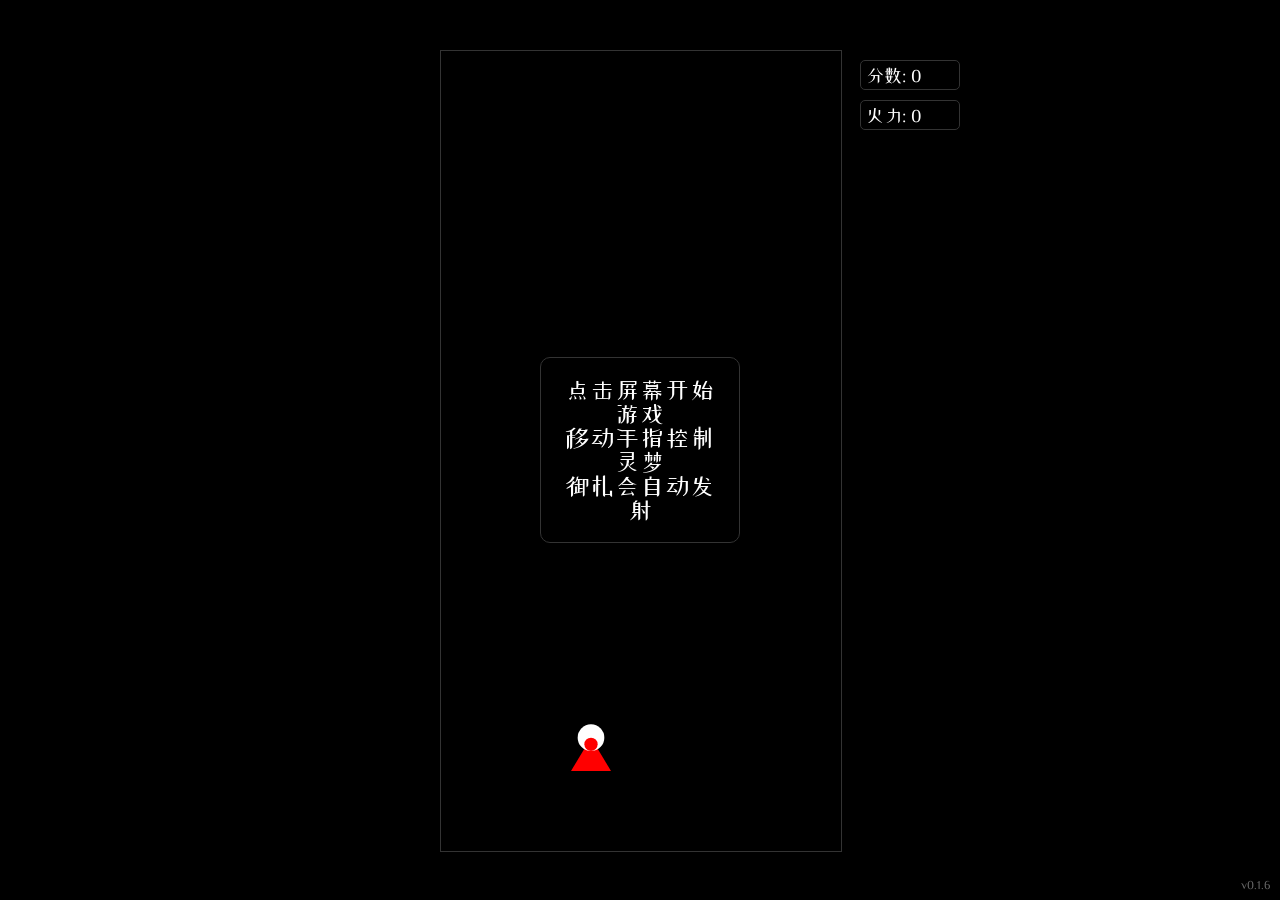
==== dementor/index.html @ 409f50f8 "feat(dementor): 主角改为博丽灵梦；使用站酷小薇字体" ====
<!DOCTYPE html>
<html>

<head>
    <meta charset="UTF-8">
    <title>博丽灵梦大战</title>
    <link rel="preconnect" href="https://fonts.googleapis.com">
    <link rel="preconnect" href="https://fonts.gstatic.com" crossorigin>
    <link href="https://fonts.googleapis.com/css2?family=ZCOOL+XiaoWei&display=swap" rel="stylesheet">
    <style>
        body {
            margin: 0;
            overflow: hidden;
            background: #000;
            touch-action: none;
            font-family: 'ZCOOL XiaoWei', -apple-system, sans-serif;
            position: fixed;
            width: 100%;
            height: 100%;
            display: flex;
            justify-content: center;
            align-items: center;
        }

        #gameContainer {
            position: relative;
            width: 400px;
            height: 800px;
        }

        #gameCanvas {
            position: absolute;
            left: 0;
            top: 0;
            background: #000;
            border: 1px solid #333;
        }

        #gameInfo {
            position: absolute;
            right: -120px;
            top: 0;
            width: 100px;
            color: #fff;
            font-size: 18px;
            text-align: left;
        }

        #score, #powerLevel {
            margin: 10px 0;
            padding: 5px;
            background: rgba(0, 0, 0, 0.7);
            border: 1px solid #333;
            border-radius: 5px;
        }

        #startMessage {
            position: absolute;
            top: 50%;
            left: 50%;
            transform: translate(-50%, -50%);
            color: #fff;
            font-size: 24px;
            text-align: center;
            text-shadow: 2px 2px 4px rgba(0, 0, 0, 0.5);
            display: flex;
            flex-direction: column;
            gap: 20px;
            background: rgba(0, 0, 0, 0.7);
            padding: 20px;
            border-radius: 10px;
            border: 1px solid #333;
        }

        #difficulty {
            position: absolute;
            top: 50%;
            left: 50%;
            transform: translate(-50%, -50%);
            color: #fff;
            font-size: 24px;
            text-align: center;
            display: none;
            flex-direction: column;
            gap: 20px;
            background: rgba(0, 0, 0, 0.7);
            padding: 20px;
            border-radius: 10px;
            border: 1px solid #333;
        }

        #gameOver {
            position: absolute;
            top: 50%;
            left: 50%;
            transform: translate(-50%, -50%);
            color: #fff;
            font-size: 24px;
            text-align: center;
            display: none;
            flex-direction: column;
            gap: 20px;
            background: rgba(0, 0, 0, 0.7);
            padding: 20px;
            border-radius: 10px;
            border: 1px solid #333;
        }

        .difficulty-btn, #restartBtn {
            background: #333;
            color: #fff;
            border: none;
            padding: 10px 20px;
            font-size: 18px;
            cursor: pointer;
            border-radius: 5px;
            font-family: inherit;
            transition: background 0.2s;
        }

        .difficulty-btn:hover, #restartBtn:hover {
            background: #666;
        }

        .dementor {
            position: absolute;
            pointer-events: none;
            z-index: 1;
            transform: translate(-50%, -50%);
        }

        #version {
            position: fixed;
            bottom: 10px;
            right: 10px;
            color: #666;
            font-size: 12px;
        }
    </style>
</head>

<body>
    <div id="gameContainer">
        <canvas id="gameCanvas"></canvas>
        <div id="gameInfo">
            <div id="score">分数: 0</div>
            <div id="powerLevel">火力: 0</div>
        </div>
        <div id="startMessage">
            点击屏幕开始游戏<br>
            移动手指控制灵梦<br>
            御札会自动发射
        </div>
        <div id="difficulty">
            选择难度：<br>
            <button class="difficulty-btn" data-difficulty="1">简单</button>
            <button class="difficulty-btn" data-difficulty="2">中等</button>
            <button class="difficulty-btn" data-difficulty="3">困难</button>
        </div>
        <div id="gameOver">
            游戏结束<br>
            最终分数: <span id="finalScore">0</span><br>
            <button id="restartBtn">重新开始</button>
        </div>
    </div>
    <div id="version">v0.1.6</div>

    <script>
        const canvas = document.getElementById('gameCanvas');
        const ctx = canvas.getContext('2d');
        const startMessage = document.getElementById('startMessage');
        const scoreElement = document.getElementById('score');
        const powerLevelElement = document.getElementById('powerLevel');
        const finalScoreElement = document.getElementById('finalScore');

        let isGameOver = false;
        let gameStarted = false;
        let score = 0;
        let lastSpawnTime = 0;
        let lastShootTime = 0;
        let spawnInterval = 1000;  // 默认生成间隔
        let lastFrameTime = 0;     // 用于计算帧间时间
        let animationFrameId = null;  // 用于存储 requestAnimationFrame 的 ID

        // 游戏对象
        let player = {
            x: canvas.width / 2,
            y: canvas.height - 100,
            size: 40,
            power: 0
        };

        let dementors = [];
        let spells = [];
        let powerUps = [];

        const GAME_WIDTH = 400;
        const GAME_HEIGHT = Math.min(window.innerHeight, 800);

        function resizeCanvas() {
            canvas.width = GAME_WIDTH;
            canvas.height = GAME_HEIGHT;
            
            // 更新玩家位置，但保持在水平方向的相对位置
            const playerXRatio = player.x / GAME_WIDTH;
            player.x = GAME_WIDTH * playerXRatio;
            player.y = GAME_HEIGHT - 100;
        }

        resizeCanvas();
        window.addEventListener('resize', resizeCanvas);

        function spawnDementor() {
            const size = 40;
            const patterns = [
                // 直线下落+小幅摆动
                {
                    speed: 2 + Math.random(),
                    angle: Math.random() * Math.PI * 2,
                    angleSpeed: (Math.random() - 0.5) * 0.08,
                    amplitude: 10 + Math.random() * 15,
                    pattern: 'swing',
                    emoji: '👿'  // 摆动的恶魔
                },
                // 螺旋下降
                {
                    speed: 1.5 + Math.random(),
                    angle: Math.random() * Math.PI * 2,
                    angleSpeed: (Math.random() < 0.5 ? 0.05 : -0.05),
                    radius: 50 + Math.random() * 50,
                    pattern: 'spiral',
                    emoji: '💀'  // 旋转的骷髅
                },
                // Z字形
                {
                    speed: 1.8 + Math.random(),
                    direction: Math.random() < 0.5 ? 1 : -1,
                    switchTime: Date.now(),
                    switchInterval: 1000 + Math.random() * 1000,
                    amplitude: 20 + Math.random() * 20,
                    pattern: 'zigzag',
                    emoji: '👾'  // Z字形移动的外星人
                }
            ];

            const pattern = patterns[Math.floor(Math.random() * patterns.length)];
            const x = Math.random() * (canvas.width - size);

            dementors.push({
                x: x,
                y: -size,
                size: size,
                health: 3,
                maxHealth: 3,
                initialX: x,
                ...pattern
            });
        }

        // 添加一个容器来管理所有怪物元素
        const dementorContainer = document.createElement('div');
        dementorContainer.style.position = 'fixed';
        dementorContainer.style.left = '0';
        dementorContainer.style.top = '0';
        dementorContainer.style.width = '100%';
        dementorContainer.style.height = '100%';
        dementorContainer.style.pointerEvents = 'none';
        document.body.appendChild(dementorContainer);

        function getCanvasPosition(x, y) {
            const rect = canvas.getBoundingClientRect();
            const scaleX = canvas.width / rect.width;
            const scaleY = canvas.height / rect.height;
            return {
                x: rect.left + (x / scaleX),
                y: rect.top + (y / scaleY)
            };
        }

        function drawDementor(x, y, size, health, emoji) {
            const pos = getCanvasPosition(x, y);
            const scaledSize = size * (canvas.getBoundingClientRect().width / canvas.width);

            // 获取或创建 dementor 元素
            let dementorEl = document.getElementById(`dementor-${x}-${y}`);
            if (!dementorEl) {
                dementorEl = document.createElement('div');
                dementorEl.id = `dementor-${x}-${y}`;
                dementorEl.className = 'dementor';
                dementorContainer.appendChild(dementorEl);
            }

            // 更新位置和样式
            dementorEl.style.left = pos.x + 'px';
            dementorEl.style.top = pos.y + 'px';
            dementorEl.style.fontSize = scaledSize + 'px';
            dementorEl.textContent = emoji;

            // 生命值条
            const healthBarWidth = scaledSize;
            const healthBarHeight = 3;
            const healthPercentage = health / 3;

            ctx.save();
            ctx.fillStyle = '#600';
            ctx.fillRect(x - healthBarWidth/2, y - scaledSize/2 - 10, healthBarWidth, healthBarHeight);
            ctx.fillStyle = '#f00';
            ctx.fillRect(x - healthBarWidth/2, y - scaledSize/2 - 10, healthBarWidth * healthPercentage, healthBarHeight);
            ctx.restore();
        }

        function clearDementors() {
            // 清除所有 dementor 元素
            while (dementorContainer.firstChild) {
                dementorContainer.removeChild(dementorContainer.firstChild);
            }
        }

        function drawWizard(x, y, size, castingSpell) {
            ctx.save();
            ctx.fillStyle = '#f00';  // 红白色调
            
            // 绘制裙子（三角形）
            ctx.beginPath();
            ctx.moveTo(x, y - size/3);
            ctx.lineTo(x - size/2, y + size/2);
            ctx.lineTo(x + size/2, y + size/2);
            ctx.closePath();
            ctx.fill();

            // 绘制头部（圆形）
            ctx.fillStyle = '#fff';
            ctx.beginPath();
            ctx.arc(x, y - size/3, size/3, 0, Math.PI * 2);
            ctx.fill();

            // 绘制蝴蝶结
            ctx.fillStyle = '#f00';
            ctx.beginPath();
            ctx.arc(x, y - size/6, size/6, 0, Math.PI * 2);
            ctx.fill();

            // 如果正在施法，添加发光效果
            if (castingSpell) {
                ctx.fillStyle = 'rgba(255, 255, 255, 0.5)';
                ctx.beginPath();
                ctx.arc(x, y, size, 0, Math.PI * 2);
                ctx.fill();
            }

            ctx.restore();
        }

        function castSpell() {
            const now = Date.now();
            const shootInterval = Math.max(100, 400 - player.power * 30);
            if (now - lastShootTime >= shootInterval) {
                const spellSize = 10;
                spells.push({
                    x: player.x,
                    y: player.y - player.size / 2,
                    size: spellSize,
                    speed: 10
                });
                lastShootTime = now;
            }
        }

        function checkCollision(rect1, rect2) {
            const dx = rect1.x - rect2.x;
            const dy = rect1.y - rect2.y;
            const distance = Math.sqrt(dx * dx + dy * dy);
            return distance < (rect1.size + rect2.size) / 2;
        }

        function updateSpells() {
            for (let i = spells.length - 1; i >= 0; i--) {
                const spell = spells[i];
                spell.y -= spell.speed;
                if (spell.y < 0) {
                    spells.splice(i, 1);
                }
            }
        }

        function drawSpells() {
            spells.forEach(spell => {
                const gradient = ctx.createRadialGradient(
                    spell.x, spell.y, 0,
                    spell.x, spell.y, spell.size
                );
                gradient.addColorStop(0, '#f00');  // 红色御札
                gradient.addColorStop(1, 'rgba(255,0,0,0)');

                ctx.fillStyle = gradient;
                ctx.beginPath();
                ctx.arc(spell.x, spell.y, spell.size, 0, Math.PI * 2);
                ctx.fill();
            });
        }

        function updatePowerUps() {
            for (let i = powerUps.length - 1; i >= 0; i--) {
                const powerUp = powerUps[i];
                powerUp.y += powerUp.speed;

                // 检查是否被收集
                if (checkPowerUpCollision(powerUp, player)) {
                    player.power++;
                    updatePowerLevel();
                    powerUps.splice(i, 1);
                    continue;
                }

                // 检查是否超出屏幕
                if (powerUp.y > canvas.height) {
                    powerUps.splice(i, 1);
                }
            }
        }

        function drawPowerUps() {
            powerUps.forEach(powerUp => {
                drawPowerUp(powerUp);
            });
        }

        function drawPowerUp(powerUp) {
            const pos = getCanvasPosition(powerUp.x, powerUp.y);
            const scaledSize = powerUp.size * (canvas.getBoundingClientRect().width / canvas.width);

            // 获取或创建 powerUp 元素
            let powerUpEl = document.getElementById(`powerup-${powerUp.x}-${powerUp.y}`);
            if (!powerUpEl) {
                powerUpEl = document.createElement('div');
                powerUpEl.id = `powerup-${powerUp.x}-${powerUp.y}`;
                powerUpEl.className = 'dementor';  // 复用 dementor 的样式
                dementorContainer.appendChild(powerUpEl);
            }

            // 更新位置和样式
            powerUpEl.style.left = pos.x + 'px';
            powerUpEl.style.top = pos.y + 'px';
            powerUpEl.style.fontSize = scaledSize + 'px';
            powerUpEl.textContent = powerUp.emoji;
        }

        function checkPowerUpCollision(powerUp, player) {
            const dx = powerUp.x - player.x;
            const dy = powerUp.y - player.y;
            const distance = Math.sqrt(dx * dx + dy * dy);
            return distance < (powerUp.size + player.size) / 2;
        }

        function updatePowerLevel() {
            powerLevelElement.textContent = `火力: ${player.power}`;
        }

        function gameLoop(currentTime) {
            if (!isGameOver) {
                // 计算帧间时间（秒）
                const deltaTime = lastFrameTime ? (currentTime - lastFrameTime) / 1000 : 0;
                lastFrameTime = currentTime;

                ctx.clearRect(0, 0, canvas.width, canvas.height);
                clearDementors();  // 在每一帧开始时清除所有怪物元素

                if (gameStarted) {
                    castSpell();

                    // 更新和绘制所有游戏对象
                    updateSpells();
                    updatePowerUps();
                    drawSpells();
                    drawPowerUps();

                    // 更新和绘制摄魂怪
                    for (let i = dementors.length - 1; i >= 0; i--) {
                        const dementor = dementors[i];

                        // 根据不同模式更新位置，使用 deltaTime 使移动速度独立于帧率
                        switch (dementor.pattern) {
                            case 'swing':
                                dementor.angle += dementor.angleSpeed * deltaTime;
                                dementor.y += dementor.speed * deltaTime * 60;  // 乘以 60 使速度与之前大致相同
                                dementor.x += Math.sin(dementor.angle) * dementor.amplitude * 0.1 * deltaTime * 60;
                                break;

                            case 'spiral':
                                dementor.angle += dementor.angleSpeed * deltaTime;
                                dementor.y += dementor.speed * deltaTime * 60;
                                dementor.x = dementor.initialX + Math.cos(dementor.angle) * dementor.radius;
                                break;

                            case 'zigzag':
                                dementor.y += dementor.speed * deltaTime * 60;

                                if (Date.now() - dementor.switchTime > dementor.switchInterval) {
                                    dementor.direction *= -1;
                                    dementor.switchTime = Date.now();
                                }
                                dementor.x += dementor.direction * dementor.amplitude * 0.1 * deltaTime * 60;
                                break;
                        }

                        // 确保摄魂怪不会完全离开屏幕
                        dementor.x = Math.max(dementor.size / 2, Math.min(canvas.width - dementor.size / 2, dementor.x));

                        // 检查是否被击中
                        for (let j = spells.length - 1; j >= 0; j--) {
                            const spell = spells[j];
                            if (checkCollision(dementor, spell)) {
                                dementor.health--;
                                spells.splice(j, 1);

                                if (dementor.health <= 0) {
                                    score++;
                                    document.getElementById('score').textContent = `分数: ${score}`;
                                    spawnPowerUp(dementor.x, dementor.y);
                                    dementors.splice(i, 1);
                                    continue;
                                }
                            }
                        }

                        // 绘制摄魂怪
                        drawDementor(dementor.x, dementor.y, dementor.size, dementor.health, dementor.emoji);

                        // 检查与玩家碰撞
                        if (checkCollision(dementor, player)) {
                            gameOver();
                            return;
                        }

                        // 检查是否到达底部
                        if (dementor.y > canvas.height + dementor.size) {
                            dementors.splice(i, 1);
                        }
                    }
                }

                drawWizard(player.x, player.y, player.size, Date.now() - lastShootTime < 100);
                animationFrameId = requestAnimationFrame(gameLoop);
            }
        }

        function startGame() {
            gameStarted = true;
            isGameOver = false;
            score = 0;
            document.getElementById('score').textContent = '分数: 0';
            startMessage.style.display = 'none';
            document.getElementById('difficulty').style.display = 'none';
            dementors = [];
            spells = [];
            powerUps = [];
            // 清除所有怪物元素
            clearDementors();
            player = {
                x: canvas.width / 2,
                y: canvas.height - 100,
                size: 40,
                power: 0
            };
            updatePowerLevel();
            lastSpawnTime = Date.now();
            lastShootTime = Date.now();
            lastFrameTime = 0;  // 重置帧时间
            if (animationFrameId) {
                cancelAnimationFrame(animationFrameId);  // 取消之前的动画帧
            }
            gameLoop();  // 开始新的游戏循环
            startDementorSpawn();
        }

        function gameOver() {
            isGameOver = true;
            gameStarted = false;
            finalScoreElement.textContent = score;
            document.getElementById('gameOver').style.display = 'flex';
            document.getElementById('difficulty').style.display = 'none';
            // 清除怪物生成定时器
            if (window.spawnInterval) {
                clearInterval(window.spawnInterval);
            }
            // 清除所有怪物元素
            clearDementors();
            if (animationFrameId) {
                cancelAnimationFrame(animationFrameId);  // 取消动画帧
            }
        }

        function restart() {
            document.getElementById('gameOver').style.display = 'none';
            document.getElementById('difficulty').style.display = 'flex';
            // 清除所有怪物元素
            clearDementors();
            if (animationFrameId) {
                cancelAnimationFrame(animationFrameId);  // 取消动画帧
            }
            lastFrameTime = 0;  // 重置帧时间
        }

        function startDementorSpawn() {
            // 清除可能存在的旧定时器
            if (window.spawnInterval) {
                clearInterval(window.spawnInterval);
            }
            
            // 设置新的定时器
            window.spawnInterval = setInterval(() => {
                if (!isGameOver && gameStarted) {
                    // 根据难度生成怪物
                    for (let i = 0; i < 2; i++) {
                        spawnDementor();
                    }
                }
            }, 1000); // 每秒生成一波
        }

        function getCanvasX(screenX) {
            const rect = canvas.getBoundingClientRect();
            const scale = GAME_WIDTH / rect.width;
            return (screenX - rect.left) * scale;
        }

        function handleMove(screenX) {
            if (!isGameOver && gameStarted) {
                const canvasX = getCanvasX(screenX);
                player.x = Math.max(player.size / 2, Math.min(GAME_WIDTH - player.size / 2, canvasX));
            }
        }

        // 触摸事件处理
        canvas.addEventListener('touchstart', (e) => {
            e.preventDefault();
            if (!gameStarted) {
                document.getElementById('difficulty').style.display = 'flex';
                startMessage.style.display = 'none';
            }
            const touch = e.touches[0];
            handleMove(touch.clientX);
        }, { passive: false });

        canvas.addEventListener('touchmove', (e) => {
            e.preventDefault();
            const touch = e.touches[0];
            handleMove(touch.clientX);
        }, { passive: false });

        canvas.addEventListener('touchend', (e) => {
            e.preventDefault();
        }, { passive: false });

        // 鼠标事件处理
        canvas.addEventListener('mousemove', (e) => {
            if (!isGameOver && gameStarted) {
                handleMove(e.clientX);
            }
        });

        canvas.addEventListener('click', (e) => {
            if (!gameStarted) {
                document.getElementById('difficulty').style.display = 'flex';
                startMessage.style.display = 'none';
            }
        });

        // 添加难度选择按钮的事件监听
        document.querySelectorAll('.difficulty-btn').forEach(button => {
            button.addEventListener('click', () => {
                startGame();
            });
        });

        restartBtn.addEventListener('click', restart);

        function spawnPowerUp(x, y) {
            powerUps.push({
                x: x,
                y: y,
                size: 20,
                speed: 5,
                emoji: '⚡'  // 闪电表示火力道具
            });
        }

        gameLoop();
    </script>
</body>

</html>
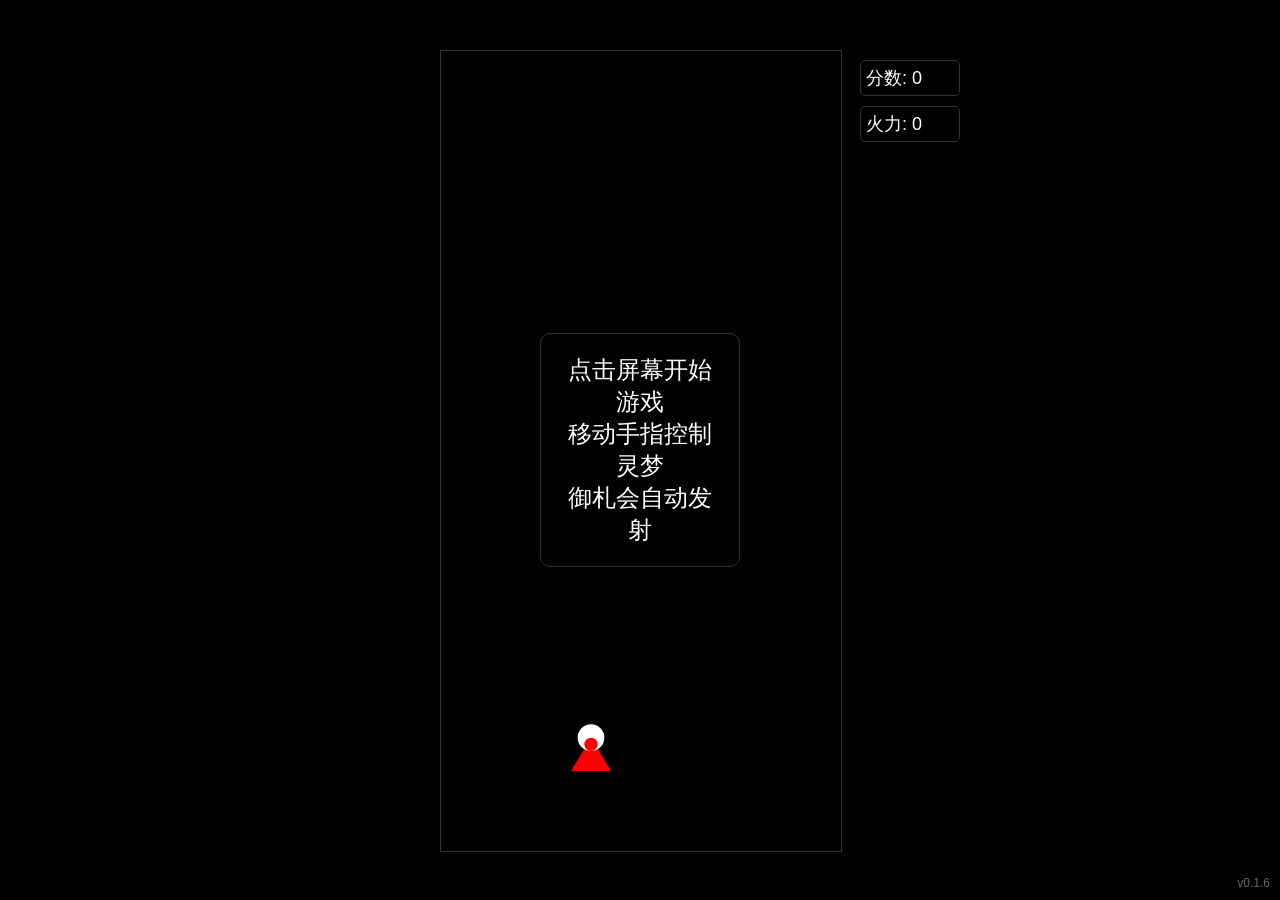
==== commit 1cc9557f: "feat(dementor): 改用霞鹜文楷字体，从中国大陆友好的 CDN 加载" ====
--- a/dementor/index.html
+++ b/dementor/index.html
@@ -4,16 +4,14 @@
 <head>
     <meta charset="UTF-8">
     <title>博丽灵梦大战</title>
-    <link rel="preconnect" href="https://fonts.googleapis.com">
-    <link rel="preconnect" href="https://fonts.gstatic.com" crossorigin>
-    <link href="https://fonts.googleapis.com/css2?family=ZCOOL+XiaoWei&display=swap" rel="stylesheet">
+    <link rel="stylesheet" href="https://npm.elemecdn.com/lxgw-wenkai-screen-webfont@1.1.0/style.css" />
     <style>
         body {
             margin: 0;
             overflow: hidden;
             background: #000;
             touch-action: none;
-            font-family: 'ZCOOL XiaoWei', -apple-system, sans-serif;
+            font-family: "LXGW WenKai Screen", -apple-system, sans-serif;
             position: fixed;
             width: 100%;
             height: 100%;
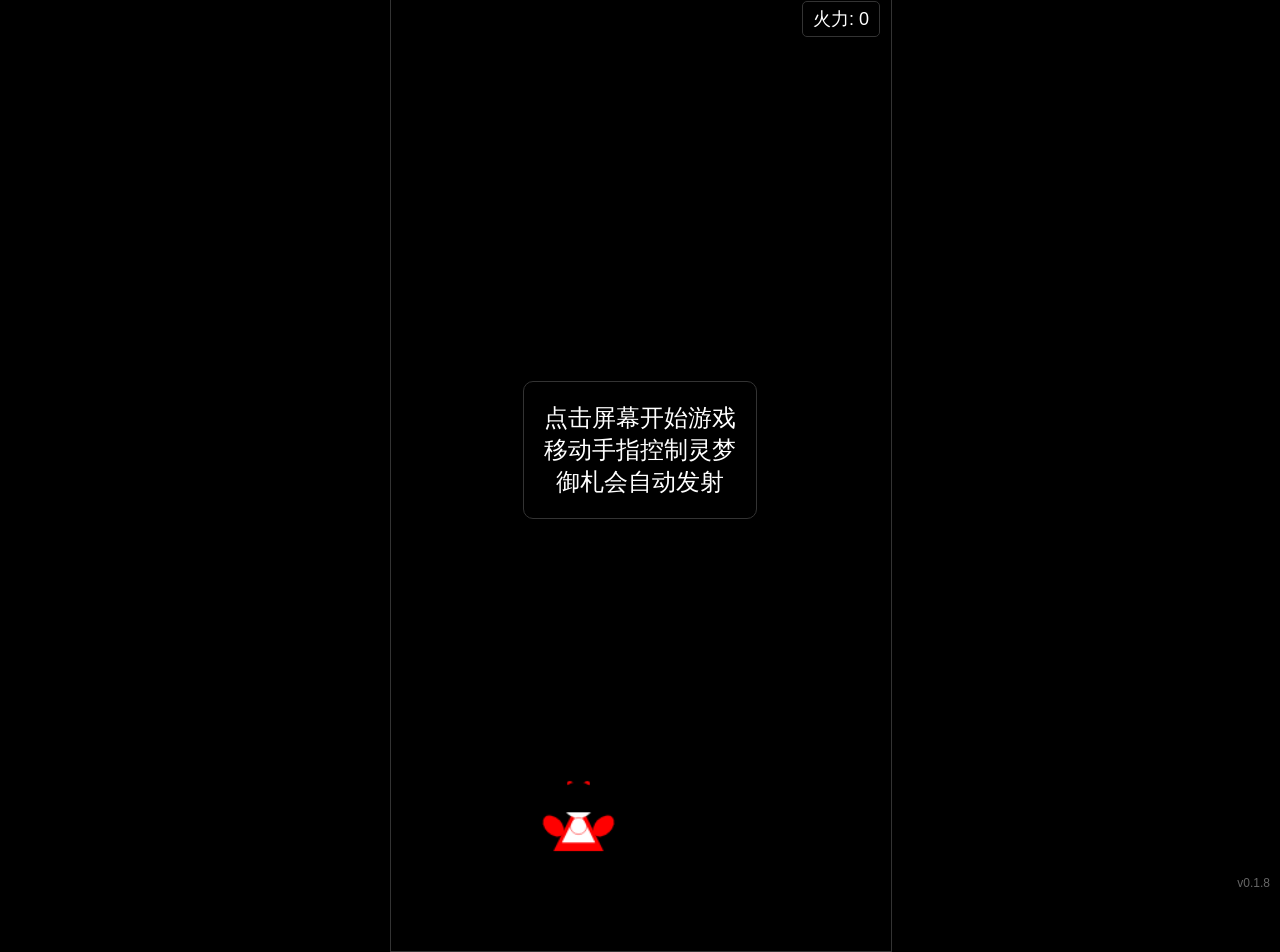
==== commit d416fa7b: "feat(dementor): 一个非常想留存的中间状态：怪物和它的像不重合在一起" ====
--- a/dementor/index.html
+++ b/dementor/index.html
@@ -4,6 +4,7 @@
 <head>
     <meta charset="UTF-8">
     <title>博丽灵梦大战</title>
+    <meta name="viewport" content="width=device-width, initial-scale=1.0, user-scalable=no">
     <link rel="stylesheet" href="https://npm.elemecdn.com/lxgw-wenkai-screen-webfont@1.1.0/style.css" />
     <style>
         body {
@@ -22,31 +23,37 @@
 
         #gameContainer {
             position: relative;
-            width: 400px;
-            height: 800px;
+            width: 100vmin;
+            height: 200vmin;
+            max-width: 500px;
+            max-height: 1000px;
         }
 
         #gameCanvas {
             position: absolute;
             left: 0;
             top: 0;
+            width: 100%;
+            height: 100%;
             background: #000;
             border: 1px solid #333;
         }
 
         #gameInfo {
             position: absolute;
-            right: -120px;
-            top: 0;
-            width: 100px;
+            right: 10px;
+            top: 10px;
             color: #fff;
             font-size: 18px;
-            text-align: left;
+            text-align: right;
+            z-index: 1;
+            display: flex;
+            flex-direction: column;
+            gap: 5px;
         }
 
         #score, #powerLevel {
-            margin: 10px 0;
-            padding: 5px;
+            padding: 5px 10px;
             background: rgba(0, 0, 0, 0.7);
             border: 1px solid #333;
             border-radius: 5px;
@@ -161,7 +168,7 @@
             <button id="restartBtn">重新开始</button>
         </div>
     </div>
-    <div id="version">v0.1.6</div>
+    <div id="version">v0.1.8</div>
 
     <script>
         const canvas = document.getElementById('gameCanvas');
@@ -265,6 +272,14 @@
         dementorContainer.style.pointerEvents = 'none';
         document.body.appendChild(dementorContainer);
 
+        let dementorElements = new Set();
+
+        function clearDementors() {
+            // 清除所有 dementor 元素
+            dementorElements.forEach(el => el.remove());
+            dementorElements.clear();
+        }
+
         function getCanvasPosition(x, y) {
             const rect = canvas.getBoundingClientRect();
             const scaleX = canvas.width / rect.width;
@@ -276,75 +291,113 @@
         }
 
         function drawDementor(x, y, size, health, emoji) {
-            const pos = getCanvasPosition(x, y);
-            const scaledSize = size * (canvas.getBoundingClientRect().width / canvas.width);
-
-            // 获取或创建 dementor 元素
-            let dementorEl = document.getElementById(`dementor-${x}-${y}`);
-            if (!dementorEl) {
-                dementorEl = document.createElement('div');
-                dementorEl.id = `dementor-${x}-${y}`;
-                dementorEl.className = 'dementor';
-                dementorContainer.appendChild(dementorEl);
-            }
-
-            // 更新位置和样式
-            dementorEl.style.left = pos.x + 'px';
-            dementorEl.style.top = pos.y + 'px';
-            dementorEl.style.fontSize = scaledSize + 'px';
-            dementorEl.textContent = emoji;
-
-            // 生命值条
-            const healthBarWidth = scaledSize;
-            const healthBarHeight = 3;
-            const healthPercentage = health / 3;
-
+            // 绘制生命值条
             ctx.save();
             ctx.fillStyle = '#600';
-            ctx.fillRect(x - healthBarWidth/2, y - scaledSize/2 - 10, healthBarWidth, healthBarHeight);
-            ctx.fillStyle = '#f00';
-            ctx.fillRect(x - healthBarWidth/2, y - scaledSize/2 - 10, healthBarWidth * healthPercentage, healthBarHeight);
+            const healthBarWidth = size;
+            const healthBarHeight = 4;
+            ctx.fillRect(x - healthBarWidth/2, y - size/2 - 10, healthBarWidth * health / 3, healthBarHeight);
             ctx.restore();
-        }
-
-        function clearDementors() {
-            // 清除所有 dementor 元素
-            while (dementorContainer.firstChild) {
-                dementorContainer.removeChild(dementorContainer.firstChild);
+
+            // 绘制怪物
+            const dementor = document.createElement('div');
+            dementor.className = 'dementor';
+            dementor.style.left = x + 'px';
+            dementor.style.top = y + 'px';
+            dementor.style.fontSize = size + 'px';
+            dementor.textContent = emoji;
+            document.body.appendChild(dementor);
+            dementorElements.add(dementor);
+            
+            // 显示碰撞区域
+            ctx.save();
+            ctx.strokeStyle = 'rgba(255, 0, 0, 0.5)';
+            ctx.beginPath();
+            ctx.arc(x, y, size/2.5, 0, Math.PI * 2);
+            ctx.stroke();
+            ctx.restore();
+        }
+
+        function checkCollision(x1, y1, x2, y2, distance) {
+            if (arguments.length === 5) {
+                // 主角的碰撞检测（保持小范围）
+                const actualDistance = distance / 3;
+                return Math.hypot(x1 - x2, y1 - y2) < actualDistance;
+            } else {
+                // 怪物的碰撞检测（与显示大小接近）
+                const obj1 = arguments[0];
+                const obj2 = arguments[1];
+                const dx = obj1.x - obj2.x;
+                const dy = obj1.y - obj2.y;
+                return Math.hypot(dx, dy) < obj1.size/2.5;
             }
         }
 
         function drawWizard(x, y, size, castingSpell) {
             ctx.save();
-            ctx.fillStyle = '#f00';  // 红白色调
             
-            // 绘制裙子（三角形）
-            ctx.beginPath();
-            ctx.moveTo(x, y - size/3);
+            // 绘制红白蝴蝶结（移到头上）
+            const bowSize = size/4;
+            // 红色部分
+            ctx.fillStyle = '#f00';
+            ctx.beginPath();
+            ctx.ellipse(x - bowSize/2, y - size*0.8, bowSize/2, bowSize/4, Math.PI/4, 0, Math.PI * 2);
+            ctx.fill();
+            ctx.beginPath();
+            ctx.ellipse(x + bowSize/2, y - size*0.8, bowSize/2, bowSize/4, -Math.PI/4, 0, Math.PI * 2);
+            ctx.fill();
+            // 白色中心
+            ctx.fillStyle = '#fff';
+            ctx.beginPath();
+            ctx.arc(x, y - size*0.8, bowSize/4, 0, Math.PI * 2);
+            ctx.fill();
+            
+            // 绘制裙子（红色）
+            ctx.fillStyle = '#f00';
+            ctx.beginPath();
+            ctx.moveTo(x, y - size/2);
             ctx.lineTo(x - size/2, y + size/2);
             ctx.lineTo(x + size/2, y + size/2);
             ctx.closePath();
             ctx.fill();
 
-            // 绘制头部（圆形）
+            // 绘制白色围裙
             ctx.fillStyle = '#fff';
             ctx.beginPath();
-            ctx.arc(x, y - size/3, size/3, 0, Math.PI * 2);
-            ctx.fill();
-
-            // 绘制蝴蝶结
+            ctx.moveTo(x, y - size/3);
+            ctx.lineTo(x - size/3, y + size/3);
+            ctx.lineTo(x + size/3, y + size/3);
+            ctx.closePath();
+            ctx.fill();
+
+            // 绘制头部（白色）
+            ctx.fillStyle = '#fff';
+            ctx.beginPath();
+            ctx.arc(x, y - size/2, size/3, 0, Math.PI * 2);
+            ctx.fill();
+
+            // 绘制黑色长发
+            ctx.fillStyle = '#000';
+            ctx.beginPath();
+            ctx.arc(x, y - size/2, size/3 + 2, Math.PI * 0.2, Math.PI * 0.8, true);
+            ctx.fill();
+
+            // 绘制袖子
             ctx.fillStyle = '#f00';
-            ctx.beginPath();
-            ctx.arc(x, y - size/6, size/6, 0, Math.PI * 2);
-            ctx.fill();
-
-            // 如果正在施法，添加发光效果
-            if (castingSpell) {
-                ctx.fillStyle = 'rgba(255, 255, 255, 0.5)';
-                ctx.beginPath();
-                ctx.arc(x, y, size, 0, Math.PI * 2);
-                ctx.fill();
-            }
+            // 左袖
+            ctx.beginPath();
+            ctx.ellipse(x - size/2, y, size/4, size/6, Math.PI/4, 0, Math.PI * 2);
+            ctx.fill();
+            // 右袖
+            ctx.beginPath();
+            ctx.ellipse(x + size/2, y, size/4, size/6, -Math.PI/4, 0, Math.PI * 2);
+            ctx.fill();
+
+            // 如果需要调试碰撞区域，取消下面的注释
+            ctx.strokeStyle = 'rgba(255, 0, 0, 0.5)';
+            ctx.beginPath();
+            ctx.arc(x, y, size/6, 0, Math.PI * 2);
+            ctx.stroke();
 
             ctx.restore();
         }
@@ -364,13 +417,6 @@
             }
         }
 
-        function checkCollision(rect1, rect2) {
-            const dx = rect1.x - rect2.x;
-            const dy = rect1.y - rect2.y;
-            const distance = Math.sqrt(dx * dx + dy * dy);
-            return distance < (rect1.size + rect2.size) / 2;
-        }
-
         function updateSpells() {
             for (let i = spells.length - 1; i >= 0; i--) {
                 const spell = spells[i];
@@ -383,17 +429,26 @@
 
         function drawSpells() {
             spells.forEach(spell => {
-                const gradient = ctx.createRadialGradient(
-                    spell.x, spell.y, 0,
-                    spell.x, spell.y, spell.size
-                );
-                gradient.addColorStop(0, '#f00');  // 红色御札
-                gradient.addColorStop(1, 'rgba(255,0,0,0)');
-
-                ctx.fillStyle = gradient;
-                ctx.beginPath();
-                ctx.arc(spell.x, spell.y, spell.size, 0, Math.PI * 2);
-                ctx.fill();
+                ctx.save();
+                
+                // 计算旋转角度
+                spell.rotation = (spell.rotation || 0) + 0.1;
+                
+                // 移动到子弹位置并旋转
+                ctx.translate(spell.x, spell.y);
+                ctx.rotate(spell.rotation);
+                
+                // 绘制方块
+                const size = spell.size * 1.5;
+                ctx.fillStyle = 'rgba(255, 200, 200, 0.7)';  // 淡红色
+                ctx.fillRect(-size/2, -size/2, size, size);
+                
+                // 绘制内部白色方块
+                ctx.fillStyle = 'rgba(255, 255, 255, 0.5)';  // 半透明白色
+                const innerSize = size * 0.6;
+                ctx.fillRect(-innerSize/2, -innerSize/2, innerSize, innerSize);
+                
+                ctx.restore();
             });
         }
 
@@ -512,20 +567,18 @@
                                 spells.splice(j, 1);
 
                                 if (dementor.health <= 0) {
-                                    score++;
-                                    document.getElementById('score').textContent = `分数: ${score}`;
-                                    spawnPowerUp(dementor.x, dementor.y);
                                     dementors.splice(i, 1);
-                                    continue;
+                                    score += 100;
+                                    document.getElementById('score').textContent = '分数: ' + score;
+                                    break;
                                 }
                             }
                         }
 
-                        // 绘制摄魂怪
                         drawDementor(dementor.x, dementor.y, dementor.size, dementor.health, dementor.emoji);
 
                         // 检查与玩家碰撞
-                        if (checkCollision(dementor, player)) {
+                        if (checkCollision(dementor.x, dementor.y, player.x, player.y, dementor.size)) {
                             gameOver();
                             return;
                         }
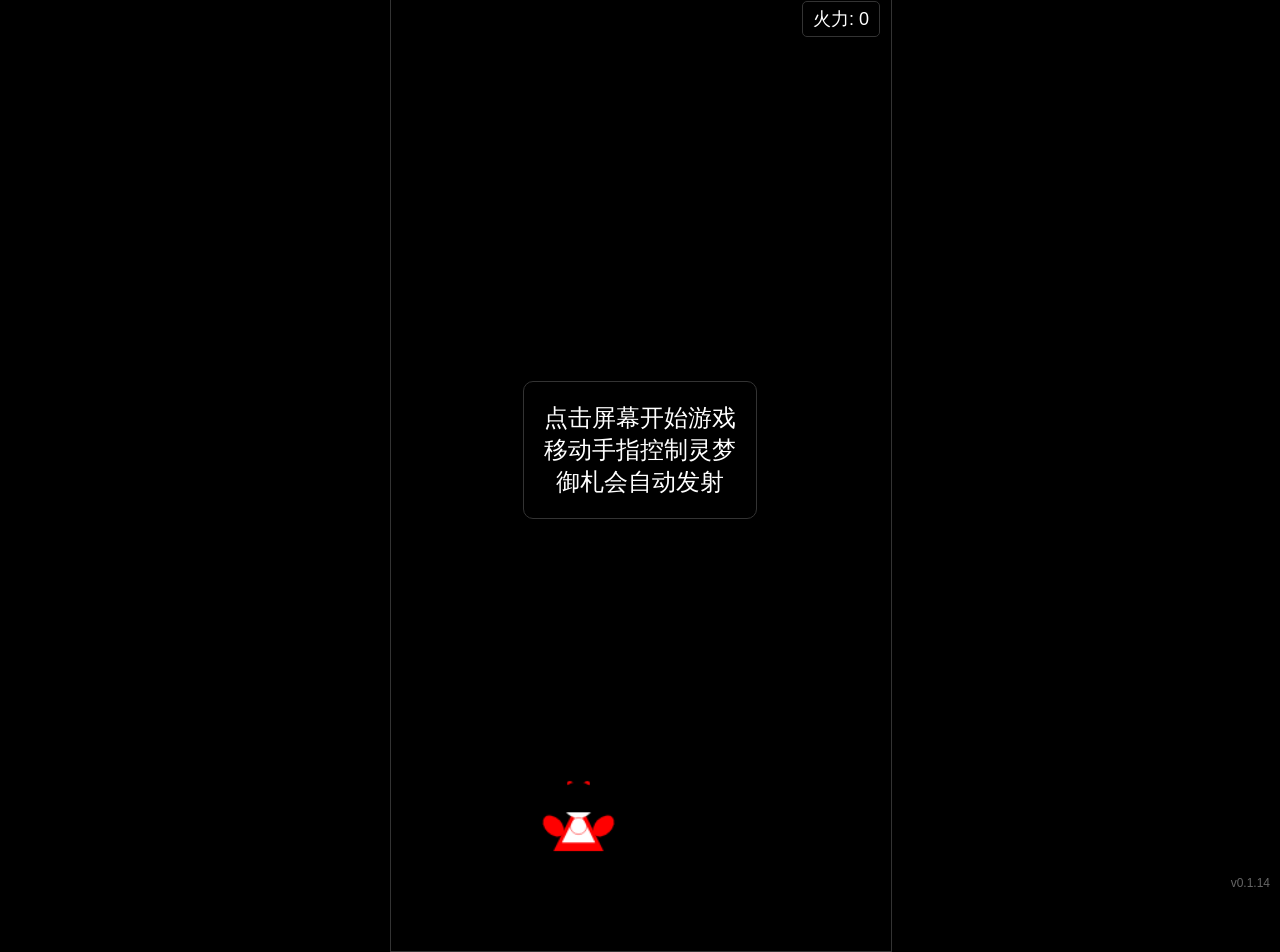
==== commit c9baaef6: "feat(dementor): 散光结束了" ====
--- a/dementor/index.html
+++ b/dementor/index.html
@@ -42,9 +42,9 @@
         #gameInfo {
             position: absolute;
             right: 10px;
-            top: 10px;
+            top: max(10px, env(safe-area-inset-top, 10px));
             color: #fff;
-            font-size: 18px;
+            font-size: min(18px, 4vmin);
             text-align: right;
             z-index: 1;
             display: flex;
@@ -57,6 +57,7 @@
             background: rgba(0, 0, 0, 0.7);
             border: 1px solid #333;
             border-radius: 5px;
+            white-space: nowrap;
         }
 
         #startMessage {
@@ -168,7 +169,7 @@
             <button id="restartBtn">重新开始</button>
         </div>
     </div>
-    <div id="version">v0.1.8</div>
+    <div id="version">v0.1.14</div>
 
     <script>
         const canvas = document.getElementById('gameCanvas');
@@ -291,6 +292,9 @@
         }
 
         function drawDementor(x, y, size, health, emoji) {
+            const pos = getCanvasPosition(x, y);
+            const scaledSize = size * (canvas.getBoundingClientRect().width / canvas.width);
+
             // 绘制生命值条
             ctx.save();
             ctx.fillStyle = '#600';
@@ -302,20 +306,12 @@
             // 绘制怪物
             const dementor = document.createElement('div');
             dementor.className = 'dementor';
-            dementor.style.left = x + 'px';
-            dementor.style.top = y + 'px';
-            dementor.style.fontSize = size + 'px';
+            dementor.style.left = pos.x + 'px';
+            dementor.style.top = pos.y + 'px';
+            dementor.style.fontSize = scaledSize + 'px';
             dementor.textContent = emoji;
             document.body.appendChild(dementor);
             dementorElements.add(dementor);
-            
-            // 显示碰撞区域
-            ctx.save();
-            ctx.strokeStyle = 'rgba(255, 0, 0, 0.5)';
-            ctx.beginPath();
-            ctx.arc(x, y, size/2.5, 0, Math.PI * 2);
-            ctx.stroke();
-            ctx.restore();
         }
 
         function checkCollision(x1, y1, x2, y2, distance) {
@@ -329,7 +325,7 @@
                 const obj2 = arguments[1];
                 const dx = obj1.x - obj2.x;
                 const dy = obj1.y - obj2.y;
-                return Math.hypot(dx, dy) < obj1.size/2.5;
+                return Math.hypot(dx, dy) < obj1.size/2;
             }
         }
 
@@ -393,7 +389,7 @@
             ctx.ellipse(x + size/2, y, size/4, size/6, -Math.PI/4, 0, Math.PI * 2);
             ctx.fill();
 
-            // 如果需要调试碰撞区域，取消下面的注释
+            // 显示碰撞区域
             ctx.strokeStyle = 'rgba(255, 0, 0, 0.5)';
             ctx.beginPath();
             ctx.arc(x, y, size/6, 0, Math.PI * 2);
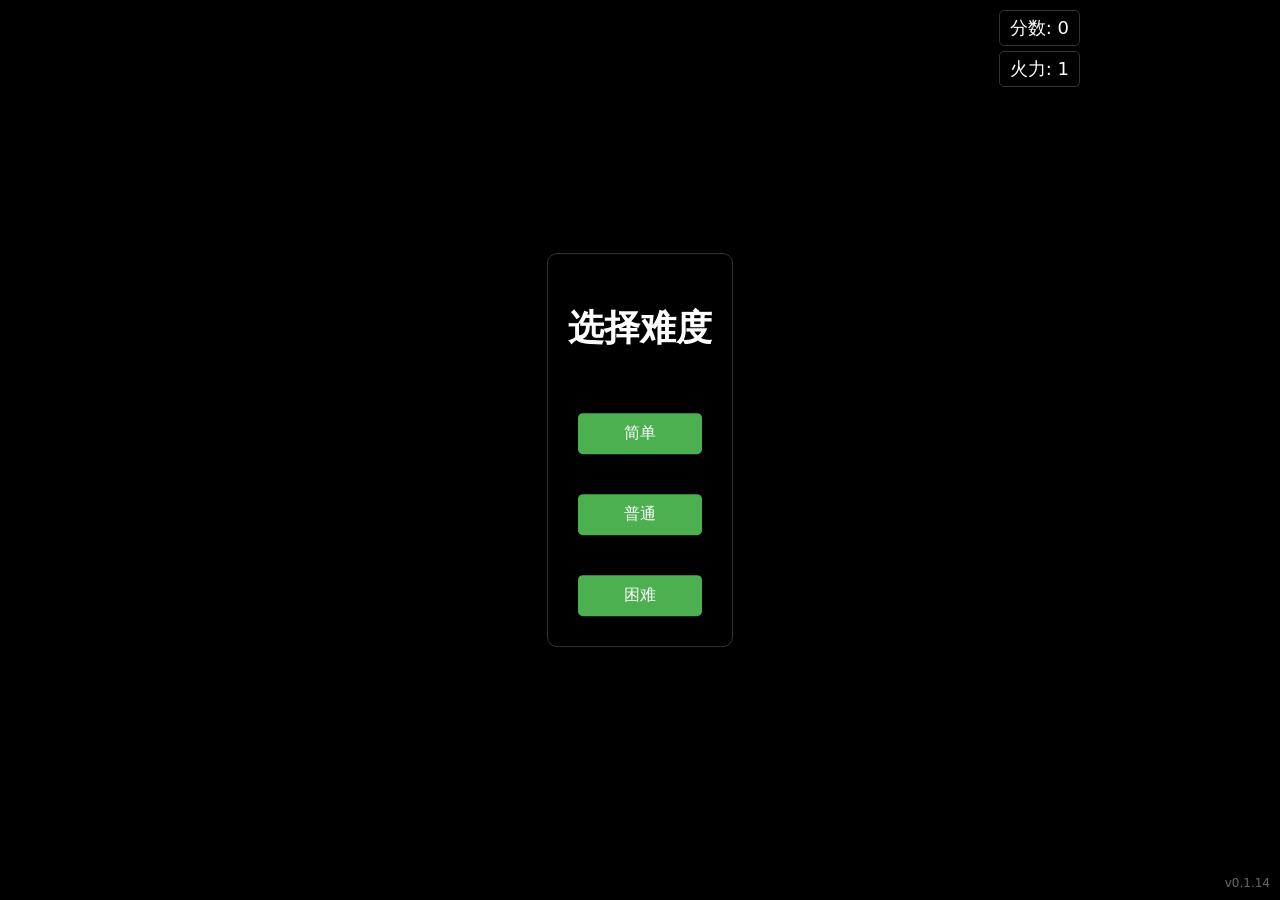
==== commit 1321f6f3: "fix(dementor): still buggy，有点屎山了，打算人工介入读代码了" ====
--- a/dementor/index.html
+++ b/dementor/index.html
@@ -10,41 +10,37 @@
         body {
             margin: 0;
             overflow: hidden;
-            background: #000;
-            touch-action: none;
-            font-family: "LXGW WenKai Screen", -apple-system, sans-serif;
-            position: fixed;
-            width: 100%;
-            height: 100%;
             display: flex;
             justify-content: center;
             align-items: center;
+            min-height: 100vh;
+            background: #000;
+            font-family: "ZCOOL XiaoWei", system-ui, -apple-system, sans-serif;
         }
 
         #gameContainer {
             position: relative;
             width: 100vmin;
-            height: 200vmin;
-            max-width: 500px;
-            max-height: 1000px;
-        }
-
-        #gameCanvas {
+            height: 100vmin;
+            max-width: 100vw;
+            max-height: 100vh;
+        }
+
+        canvas {
             position: absolute;
-            left: 0;
-            top: 0;
+            top: 50%;
+            left: 50%;
+            transform: translate(-50%, -50%);
             width: 100%;
             height: 100%;
-            background: #000;
-            border: 1px solid #333;
         }
 
         #gameInfo {
             position: absolute;
             right: 10px;
-            top: max(10px, env(safe-area-inset-top, 10px));
+            top: 10px;
             color: #fff;
-            font-size: min(18px, 4vmin);
+            font-size: 18px;
             text-align: right;
             z-index: 1;
             display: flex;
@@ -142,6 +138,34 @@
             color: #666;
             font-size: 12px;
         }
+
+        .message {
+            position: absolute;
+            top: 50%;
+            left: 50%;
+            transform: translate(-50%, -50%);
+            text-align: center;
+            color: white;
+            background: rgba(0, 0, 0, 0.8);
+            padding: 20px;
+            border-radius: 10px;
+            z-index: 2;
+        }
+
+        .message button {
+            margin: 10px;
+            padding: 10px 20px;
+            font-size: 16px;
+            cursor: pointer;
+            background: #4CAF50;
+            color: white;
+            border: none;
+            border-radius: 5px;
+        }
+
+        .message button:hover {
+            background: #45a049;
+        }
     </style>
 </head>
 
@@ -150,22 +174,17 @@
         <canvas id="gameCanvas"></canvas>
         <div id="gameInfo">
             <div id="score">分数: 0</div>
-            <div id="powerLevel">火力: 0</div>
+            <div id="powerLevel">火力: 1</div>
         </div>
-        <div id="startMessage">
-            点击屏幕开始游戏<br>
-            移动手指控制灵梦<br>
-            御札会自动发射
+        <div id="startMessage" class="message">
+            <h2>选择难度</h2>
+            <button id="easyBtn">简单</button>
+            <button id="normalBtn">普通</button>
+            <button id="hardBtn">困难</button>
         </div>
-        <div id="difficulty">
-            选择难度：<br>
-            <button class="difficulty-btn" data-difficulty="1">简单</button>
-            <button class="difficulty-btn" data-difficulty="2">中等</button>
-            <button class="difficulty-btn" data-difficulty="3">困难</button>
-        </div>
-        <div id="gameOver">
-            游戏结束<br>
-            最终分数: <span id="finalScore">0</span><br>
+        <div id="gameOverMessage" class="message" style="display: none;">
+            <h2>游戏结束</h2>
+            <p>最终分数: <span id="finalScore">0</span></p>
             <button id="restartBtn">重新开始</button>
         </div>
     </div>
@@ -216,69 +235,344 @@
         resizeCanvas();
         window.addEventListener('resize', resizeCanvas);
 
+
+        function updatePlayer() {
+            // 自动发射子弹
+            const now = Date.now();
+            if (now - lastSpellTime > spellCooldown) {
+                for (let i = 0; i < player.power; i++) {
+                    const offset = (i - (player.power - 1) / 2) * 20;  // 多个子弹之间的间距
+                    spells.push({
+                        x: player.x + offset,
+                        y: player.y,
+                        size: 10,
+                        speed: spellSpeed
+                    });
+                }
+                lastSpellTime = now;
+                player.castingSpell = true;
+                setTimeout(() => {
+                    player.castingSpell = false;
+                }, 100);
+            }
+        }
+
+        function updateSpells() {
+            for (let i = spells.length - 1; i >= 0; i--) {
+                const spell = spells[i];
+                spell.y -= spell.speed;
+
+                // 移除超出屏幕的子弹
+                if (spell.y < -spell.size) {
+                    spells.splice(i, 1);
+                    continue;
+                }
+
+                // 绘制子弹
+                const pos = getCanvasPosition(spell.x, spell.y);
+                const scaledSize = spell.size * (canvas.getBoundingClientRect().width / canvas.width);
+                ctx.beginPath();
+                ctx.arc(pos.x, pos.y, scaledSize / 2, 0, Math.PI * 2);
+                ctx.fillStyle = player.castingSpell ? '#fff' : '#f00';
+                ctx.fill();
+            }
+        }
+
+        function updateDementors() {
+            const now = Date.now();
+            
+            // 根据难度调整生成间隔
+            if (now - lastSpawnTime > 2000 / difficulty) {
+                spawnDementor();
+                lastSpawnTime = now;
+            }
+
+            for (let i = dementors.length - 1; i >= 0; i--) {
+                const dementor = dementors[i];
+                dementor.y += dementor.speed;
+
+                // 检查是否被击中
+                for (let j = spells.length - 1; j >= 0; j--) {
+                    const spell = spells[j];
+                    if (checkCollision(spell.x, spell.y, dementor.x, dementor.y, spell.size + dementor.size)) {
+                        spells.splice(j, 1);
+                        dementors.splice(i, 1);
+                        score++;
+                        document.getElementById('score').textContent = '分数: ' + score;
+                        spawnPowerUp(dementor.x, dementor.y);
+                        return;
+                    }
+                }
+
+                // 检查是否撞到玩家
+                if (checkCollision(player.x, player.y, dementor.x, dementor.y, player.size + dementor.size)) {
+                    gameOver();
+                    return;
+                }
+
+                // 检查是否超出屏幕
+                if (dementor.y > canvas.height + dementor.size) {
+                    dementors.splice(i, 1);
+                    continue;
+                }
+
+                // 更新怪物位置
+                const pos = getCanvasPosition(dementor.x, dementor.y);
+                const scaledSize = dementor.size * (canvas.getBoundingClientRect().width / canvas.width);
+                const dementorEl = Array.from(dementorElements)[i];
+                if (dementorEl) {
+                    dementorEl.style.left = pos.x + 'px';
+                    dementorEl.style.top = pos.y + 'px';
+                    dementorEl.style.fontSize = scaledSize + 'px';
+                }
+            }
+        }
+
+        function updatePowerUps() {
+            for (let i = powerUps.length - 1; i >= 0; i--) {
+                const powerUp = powerUps[i];
+                powerUp.y += powerUp.speed;
+
+                // 检查是否被收集
+                if (checkCollision(player.x, player.y, powerUp.x, powerUp.y, player.size + powerUp.size)) {
+                    if (powerUp.type === 'score') {
+                        score += 3;
+                        document.getElementById('score').textContent = '分数: ' + score;
+                    } else if (powerUp.type === 'power') {
+                        player.power = Math.min(player.power + 1, 10);
+                        document.getElementById('powerLevel').textContent = '火力: ' + player.power;
+                    }
+                    powerUps.splice(i, 1);
+                    continue;
+                }
+
+                // 检查是否超出屏幕
+                if (powerUp.y > canvas.height + powerUp.size) {
+                    powerUps.splice(i, 1);
+                    continue;
+                }
+
+                drawPowerUp(powerUp);
+            }
+        }
+
+        function gameLoop() {
+            const now = Date.now();
+            deltaTime = now - lastFrameTime;
+            lastFrameTime = now;
+
+            clearCanvas();
+            clearDementors();
+
+            if (gameState === 'playing') {
+                updatePlayer();
+                updateSpells();
+                updateDementors();
+                updatePowerUps();
+                drawWizard(player.x, player.y, player.size, player.castingSpell);
+            }
+
+            requestAnimationFrame(gameLoop);
+        }
+
+        // 游戏状态变量
+        const maxPower = 10;
+        const dementorElements = new Set();
+        const spellCooldown = 200;  // 发射间隔（毫秒）
+        let spellSpeed = 5;  // 子弹速度
+
+        let lastFrameTime = Date.now();
+        let gameStarted = false;
+        let isGameOver = false;
+        let score = 0;
+        let dementors = [];
+        let spells = [];
+        let powerUps = [];
+        let lastSpawnTime = Date.now();
+        let lastSpellTime = 0;
+        let difficulty = 2;  // 默认中等难度
+        let player = {
+            x: canvas.width / 2,
+            y: canvas.height - 50,
+            size: 30,
+            power: 1,
+            castingSpell: false
+        };
+
+        // 设置画布大小
+        function resizeCanvas() {
+            const container = document.getElementById('gameContainer');
+            canvas.width = container.clientWidth;
+            canvas.height = container.clientHeight;
+            // 重新设置玩家位置
+            player.x = canvas.width / 2;
+            player.y = canvas.height - 50;
+        }
+
+        resizeCanvas();
+        window.addEventListener('resize', resizeCanvas);
+
         function spawnDementor() {
-            const size = 40;
-            const patterns = [
-                // 直线下落+小幅摆动
-                {
-                    speed: 2 + Math.random(),
-                    angle: Math.random() * Math.PI * 2,
-                    angleSpeed: (Math.random() - 0.5) * 0.08,
-                    amplitude: 10 + Math.random() * 15,
-                    pattern: 'swing',
-                    emoji: '👿'  // 摆动的恶魔
-                },
-                // 螺旋下降
-                {
-                    speed: 1.5 + Math.random(),
-                    angle: Math.random() * Math.PI * 2,
-                    angleSpeed: (Math.random() < 0.5 ? 0.05 : -0.05),
-                    radius: 50 + Math.random() * 50,
-                    pattern: 'spiral',
-                    emoji: '💀'  // 旋转的骷髅
-                },
-                // Z字形
-                {
-                    speed: 1.8 + Math.random(),
-                    direction: Math.random() < 0.5 ? 1 : -1,
-                    switchTime: Date.now(),
-                    switchInterval: 1000 + Math.random() * 1000,
-                    amplitude: 20 + Math.random() * 20,
-                    pattern: 'zigzag',
-                    emoji: '👾'  // Z字形移动的外星人
-                }
-            ];
-
-            const pattern = patterns[Math.floor(Math.random() * patterns.length)];
+            const speed = difficulty;  // 根据难度调整速度
+            const size = Math.random() * 10 + 20;
             const x = Math.random() * (canvas.width - size);
-
+            
             dementors.push({
                 x: x,
                 y: -size,
                 size: size,
-                health: 3,
-                maxHealth: 3,
-                initialX: x,
-                ...pattern
+                speed: speed
             });
-        }
-
-        // 添加一个容器来管理所有怪物元素
-        const dementorContainer = document.createElement('div');
-        dementorContainer.style.position = 'fixed';
-        dementorContainer.style.left = '0';
-        dementorContainer.style.top = '0';
-        dementorContainer.style.width = '100%';
-        dementorContainer.style.height = '100%';
-        dementorContainer.style.pointerEvents = 'none';
-        document.body.appendChild(dementorContainer);
-
-        let dementorElements = new Set();
-
-        function clearDementors() {
-            // 清除所有 dementor 元素
-            dementorElements.forEach(el => el.remove());
-            dementorElements.clear();
+
+            const dementorEl = document.createElement('div');
+            dementorEl.className = 'dementor';
+            dementorEl.textContent = '👻';
+            document.body.appendChild(dementorEl);
+            dementorElements.add(dementorEl);
+        }
+
+        function drawWizard(x, y, size, castingSpell) {
+            ctx.save();
+            
+            // 绘制红白蝴蝶结（移到头上）
+            const bowSize = size/4;
+            // 红色部分
+            ctx.fillStyle = '#f00';
+            ctx.beginPath();
+            ctx.ellipse(x - bowSize/2, y - size*0.8, bowSize/2, bowSize/4, Math.PI/4, 0, Math.PI * 2);
+            ctx.fill();
+            ctx.beginPath();
+            ctx.ellipse(x + bowSize/2, y - size*0.8, bowSize/2, bowSize/4, -Math.PI/4, 0, Math.PI * 2);
+            ctx.fill();
+            // 白色中心
+            ctx.fillStyle = '#fff';
+            ctx.beginPath();
+            ctx.arc(x, y - size*0.8, bowSize/4, 0, Math.PI * 2);
+            ctx.fill();
+            
+            // 绘制裙子（红色）
+            ctx.fillStyle = '#f00';
+            ctx.beginPath();
+            ctx.moveTo(x, y - size/2);
+            ctx.lineTo(x - size/2, y + size/2);
+            ctx.lineTo(x + size/2, y + size/2);
+            ctx.closePath();
+            ctx.fill();
+
+            // 绘制白色围裙
+            ctx.fillStyle = '#fff';
+            ctx.beginPath();
+            ctx.moveTo(x, y - size/3);
+            ctx.lineTo(x - size/3, y + size/3);
+            ctx.lineTo(x + size/3, y + size/3);
+            ctx.closePath();
+            ctx.fill();
+
+            // 绘制头部（白色）
+            ctx.fillStyle = '#fff';
+            ctx.beginPath();
+            ctx.arc(x, y - size/2, size/3, 0, Math.PI * 2);
+            ctx.fill();
+
+            // 绘制黑色长发
+            ctx.fillStyle = '#000';
+            ctx.beginPath();
+            ctx.arc(x, y - size/2, size/3 + 2, Math.PI * 0.2, Math.PI * 0.8, true);
+            ctx.fill();
+
+            // 绘制袖子
+            ctx.fillStyle = '#f00';
+            // 左袖
+            ctx.beginPath();
+            ctx.ellipse(x - size/2, y, size/4, size/6, Math.PI/4, 0, Math.PI * 2);
+            ctx.fill();
+            // 右袖
+            ctx.beginPath();
+            ctx.ellipse(x + size/2, y, size/4, size/6, -Math.PI/4, 0, Math.PI * 2);
+            ctx.fill();
+
+            // 显示碰撞区域
+            ctx.strokeStyle = 'rgba(255, 0, 0, 0.5)';
+            ctx.beginPath();
+            ctx.arc(x, y, size/6, 0, Math.PI * 2);
+            ctx.stroke();
+
+            ctx.restore();
+        }
+
+        function startGame() {
+            gameStarted = true;
+            isGameOver = false;
+            score = 0;
+            document.getElementById('score').textContent = '分数: ' + score;
+            document.getElementById('startMessage').style.display = 'none';
+            document.getElementById('gameOverMessage').style.display = 'none';
+            dementors = [];
+            spells = [];
+            powerUps = [];
+            // 清除所有怪物元素
+            clearDementors();
+            player = {
+                x: canvas.width / 2,
+                y: canvas.height - 50,
+                size: 30,
+                power: 1,
+                castingSpell: false
+            };
+            updatePowerLevel();
+            lastSpawnTime = Date.now();
+            lastShootTime = Date.now();
+            lastFrameTime = 0;  // 重置帧时间
+            if (animationFrameId) {
+                cancelAnimationFrame(animationFrameId);  // 取消之前的动画帧
+            }
+            gameLoop();  // 开始新的游戏循环
+            startDementorSpawn();
+        }
+
+        function gameOver() {
+            isGameOver = true;
+            gameStarted = false;
+            finalScoreElement.textContent = score;
+            document.getElementById('gameOverMessage').style.display = 'flex';
+            document.getElementById('startMessage').style.display = 'none';
+            // 清除怪物生成定时器
+            if (window.spawnInterval) {
+                clearInterval(window.spawnInterval);
+            }
+            // 清除所有怪物元素
+            clearDementors();
+            if (animationFrameId) {
+                cancelAnimationFrame(animationFrameId);  // 取消动画帧
+            }
+        }
+
+        function restart() {
+            document.getElementById('gameOverMessage').style.display = 'none';
+            document.getElementById('startMessage').style.display = 'flex';
+            // 清除所有怪物元素
+            clearDementors();
+            if (animationFrameId) {
+                cancelAnimationFrame(animationFrameId);  // 取消动画帧
+            }
+            lastFrameTime = 0;  // 重置帧时间
+        }
+
+        function startDementorSpawn() {
+            // 清除可能存在的旧定时器
+            if (window.spawnInterval) {
+                clearInterval(window.spawnInterval);
+            }
+            
+            // 设置新的定时器
+            window.spawnInterval = setInterval(() => {
+                if (!isGameOver && gameStarted) {
+                    // 根据难度生成怪物
+                    for (let i = 0; i < 2; i++) {
+                        spawnDementor();
+                    }
+                }
+            }, 1000); // 每秒生成一波
         }
 
         function getCanvasPosition(x, y) {
@@ -291,27 +585,113 @@
             };
         }
 
-        function drawDementor(x, y, size, health, emoji) {
-            const pos = getCanvasPosition(x, y);
-            const scaledSize = size * (canvas.getBoundingClientRect().width / canvas.width);
-
-            // 绘制生命值条
-            ctx.save();
-            ctx.fillStyle = '#600';
-            const healthBarWidth = size;
-            const healthBarHeight = 4;
-            ctx.fillRect(x - healthBarWidth/2, y - size/2 - 10, healthBarWidth * health / 3, healthBarHeight);
-            ctx.restore();
-
-            // 绘制怪物
-            const dementor = document.createElement('div');
-            dementor.className = 'dementor';
-            dementor.style.left = pos.x + 'px';
-            dementor.style.top = pos.y + 'px';
-            dementor.style.fontSize = scaledSize + 'px';
-            dementor.textContent = emoji;
-            document.body.appendChild(dementor);
-            dementorElements.add(dementor);
+        function handleMove(screenX) {
+            if (!isGameOver && gameStarted) {
+                const canvasX = getCanvasX(screenX);
+                player.x = Math.max(player.size / 2, Math.min(GAME_WIDTH - player.size / 2, canvasX));
+            }
+        }
+
+        // 触摸事件处理
+        canvas.addEventListener('touchstart', (e) => {
+            e.preventDefault();
+            if (!gameStarted) {
+                document.getElementById('startMessage').style.display = 'flex';
+            }
+            const touch = e.touches[0];
+            handleMove(touch.clientX);
+        }, { passive: false });
+
+        canvas.addEventListener('touchmove', (e) => {
+            e.preventDefault();
+            const touch = e.touches[0];
+            handleMove(touch.clientX);
+        }, { passive: false });
+
+        canvas.addEventListener('touchend', (e) => {
+            e.preventDefault();
+        }, { passive: false });
+
+        // 鼠标事件处理
+        canvas.addEventListener('mousemove', (e) => {
+            if (!isGameOver && gameStarted) {
+                handleMove(e.clientX);
+            }
+        });
+
+        canvas.addEventListener('click', (e) => {
+            if (!gameStarted) {
+                document.getElementById('startMessage').style.display = 'flex';
+            }
+        });
+
+        // 游戏难度设置
+        let difficulty = 2;  // 默认中等难度
+        const easyBtn = document.getElementById('easyBtn');
+        const normalBtn = document.getElementById('normalBtn');
+        const hardBtn = document.getElementById('hardBtn');
+
+        easyBtn.addEventListener('click', () => {
+            difficulty = 1;
+            startGame();
+            gameStarted = true;
+        });
+
+        normalBtn.addEventListener('click', () => {
+            difficulty = 2;
+            startGame();
+            gameStarted = true;
+        });
+
+        hardBtn.addEventListener('click', () => {
+            difficulty = 3;
+            startGame();
+            gameStarted = true;
+        });
+
+        function spawnDementor() {
+            const speed = difficulty;  // 根据难度调整速度
+            const size = Math.random() * 10 + 20;
+            const x = Math.random() * (canvas.width - size);
+            
+            dementors.push({
+                x: x,
+                y: -size,
+                size: size,
+                speed: speed
+            });
+
+            const dementorEl = document.createElement('div');
+            dementorEl.className = 'dementor';
+            dementorEl.textContent = '👻';
+            document.body.appendChild(dementorEl);
+            dementorElements.add(dementorEl);
+        }
+
+        function clearDementors() {
+            // 清除所有 dementor 元素
+            dementorElements.forEach(el => el.remove());
+            dementorElements.clear();
+        }
+
+        function getCanvasX(screenX) {
+            const rect = canvas.getBoundingClientRect();
+            const scale = GAME_WIDTH / rect.width;
+            return (screenX - rect.left) * scale;
+        }
+
+        function drawPowerUp(powerUp) {
+            const pos = getCanvasPosition(powerUp.x, powerUp.y);
+            const scaledSize = powerUp.size * (canvas.getBoundingClientRect().width / canvas.width);
+            
+            const powerUpEl = document.createElement('div');
+            powerUpEl.className = 'dementor';  // 复用怪物的样式
+            powerUpEl.style.left = pos.x + 'px';
+            powerUpEl.style.top = pos.y + 'px';
+            powerUpEl.style.fontSize = scaledSize + 'px';
+            powerUpEl.textContent = powerUp.emoji;
+            document.body.appendChild(powerUpEl);
+            dementorElements.add(powerUpEl);
         }
 
         function checkCollision(x1, y1, x2, y2, distance) {
@@ -329,407 +709,52 @@
             }
         }
 
-        function drawWizard(x, y, size, castingSpell) {
-            ctx.save();
-            
-            // 绘制红白蝴蝶结（移到头上）
-            const bowSize = size/4;
-            // 红色部分
-            ctx.fillStyle = '#f00';
-            ctx.beginPath();
-            ctx.ellipse(x - bowSize/2, y - size*0.8, bowSize/2, bowSize/4, Math.PI/4, 0, Math.PI * 2);
-            ctx.fill();
-            ctx.beginPath();
-            ctx.ellipse(x + bowSize/2, y - size*0.8, bowSize/2, bowSize/4, -Math.PI/4, 0, Math.PI * 2);
-            ctx.fill();
-            // 白色中心
-            ctx.fillStyle = '#fff';
-            ctx.beginPath();
-            ctx.arc(x, y - size*0.8, bowSize/4, 0, Math.PI * 2);
-            ctx.fill();
-            
-            // 绘制裙子（红色）
-            ctx.fillStyle = '#f00';
-            ctx.beginPath();
-            ctx.moveTo(x, y - size/2);
-            ctx.lineTo(x - size/2, y + size/2);
-            ctx.lineTo(x + size/2, y + size/2);
-            ctx.closePath();
-            ctx.fill();
-
-            // 绘制白色围裙
-            ctx.fillStyle = '#fff';
-            ctx.beginPath();
-            ctx.moveTo(x, y - size/3);
-            ctx.lineTo(x - size/3, y + size/3);
-            ctx.lineTo(x + size/3, y + size/3);
-            ctx.closePath();
-            ctx.fill();
-
-            // 绘制头部（白色）
-            ctx.fillStyle = '#fff';
-            ctx.beginPath();
-            ctx.arc(x, y - size/2, size/3, 0, Math.PI * 2);
-            ctx.fill();
-
-            // 绘制黑色长发
-            ctx.fillStyle = '#000';
-            ctx.beginPath();
-            ctx.arc(x, y - size/2, size/3 + 2, Math.PI * 0.2, Math.PI * 0.8, true);
-            ctx.fill();
-
-            // 绘制袖子
-            ctx.fillStyle = '#f00';
-            // 左袖
-            ctx.beginPath();
-            ctx.ellipse(x - size/2, y, size/4, size/6, Math.PI/4, 0, Math.PI * 2);
-            ctx.fill();
-            // 右袖
-            ctx.beginPath();
-            ctx.ellipse(x + size/2, y, size/4, size/6, -Math.PI/4, 0, Math.PI * 2);
-            ctx.fill();
-
-            // 显示碰撞区域
-            ctx.strokeStyle = 'rgba(255, 0, 0, 0.5)';
-            ctx.beginPath();
-            ctx.arc(x, y, size/6, 0, Math.PI * 2);
-            ctx.stroke();
-
-            ctx.restore();
-        }
-
-        function castSpell() {
-            const now = Date.now();
-            const shootInterval = Math.max(100, 400 - player.power * 30);
-            if (now - lastShootTime >= shootInterval) {
-                const spellSize = 10;
-                spells.push({
-                    x: player.x,
-                    y: player.y - player.size / 2,
-                    size: spellSize,
-                    speed: 10
-                });
-                lastShootTime = now;
-            }
-        }
-
-        function updateSpells() {
-            for (let i = spells.length - 1; i >= 0; i--) {
-                const spell = spells[i];
-                spell.y -= spell.speed;
-                if (spell.y < 0) {
-                    spells.splice(i, 1);
-                }
-            }
-        }
-
-        function drawSpells() {
-            spells.forEach(spell => {
-                ctx.save();
-                
-                // 计算旋转角度
-                spell.rotation = (spell.rotation || 0) + 0.1;
-                
-                // 移动到子弹位置并旋转
-                ctx.translate(spell.x, spell.y);
-                ctx.rotate(spell.rotation);
-                
-                // 绘制方块
-                const size = spell.size * 1.5;
-                ctx.fillStyle = 'rgba(255, 200, 200, 0.7)';  // 淡红色
-                ctx.fillRect(-size/2, -size/2, size, size);
-                
-                // 绘制内部白色方块
-                ctx.fillStyle = 'rgba(255, 255, 255, 0.5)';  // 半透明白色
-                const innerSize = size * 0.6;
-                ctx.fillRect(-innerSize/2, -innerSize/2, innerSize, innerSize);
-                
-                ctx.restore();
-            });
-        }
-
-        function updatePowerUps() {
-            for (let i = powerUps.length - 1; i >= 0; i--) {
-                const powerUp = powerUps[i];
-                powerUp.y += powerUp.speed;
-
-                // 检查是否被收集
-                if (checkPowerUpCollision(powerUp, player)) {
-                    player.power++;
-                    updatePowerLevel();
-                    powerUps.splice(i, 1);
-                    continue;
-                }
-
-                // 检查是否超出屏幕
-                if (powerUp.y > canvas.height) {
-                    powerUps.splice(i, 1);
-                }
-            }
-        }
-
-        function drawPowerUps() {
-            powerUps.forEach(powerUp => {
-                drawPowerUp(powerUp);
-            });
-        }
-
-        function drawPowerUp(powerUp) {
-            const pos = getCanvasPosition(powerUp.x, powerUp.y);
-            const scaledSize = powerUp.size * (canvas.getBoundingClientRect().width / canvas.width);
-
-            // 获取或创建 powerUp 元素
-            let powerUpEl = document.getElementById(`powerup-${powerUp.x}-${powerUp.y}`);
-            if (!powerUpEl) {
-                powerUpEl = document.createElement('div');
-                powerUpEl.id = `powerup-${powerUp.x}-${powerUp.y}`;
-                powerUpEl.className = 'dementor';  // 复用 dementor 的样式
-                dementorContainer.appendChild(powerUpEl);
-            }
-
-            // 更新位置和样式
-            powerUpEl.style.left = pos.x + 'px';
-            powerUpEl.style.top = pos.y + 'px';
-            powerUpEl.style.fontSize = scaledSize + 'px';
-            powerUpEl.textContent = powerUp.emoji;
-        }
-
-        function checkPowerUpCollision(powerUp, player) {
-            const dx = powerUp.x - player.x;
-            const dy = powerUp.y - player.y;
-            const distance = Math.sqrt(dx * dx + dy * dy);
-            return distance < (powerUp.size + player.size) / 2;
-        }
-
-        function updatePowerLevel() {
-            powerLevelElement.textContent = `火力: ${player.power}`;
-        }
-
-        function gameLoop(currentTime) {
-            if (!isGameOver) {
-                // 计算帧间时间（秒）
-                const deltaTime = lastFrameTime ? (currentTime - lastFrameTime) / 1000 : 0;
-                lastFrameTime = currentTime;
-
-                ctx.clearRect(0, 0, canvas.width, canvas.height);
-                clearDementors();  // 在每一帧开始时清除所有怪物元素
-
-                if (gameStarted) {
-                    castSpell();
-
-                    // 更新和绘制所有游戏对象
-                    updateSpells();
-                    updatePowerUps();
-                    drawSpells();
-                    drawPowerUps();
-
-                    // 更新和绘制摄魂怪
-                    for (let i = dementors.length - 1; i >= 0; i--) {
-                        const dementor = dementors[i];
-
-                        // 根据不同模式更新位置，使用 deltaTime 使移动速度独立于帧率
-                        switch (dementor.pattern) {
-                            case 'swing':
-                                dementor.angle += dementor.angleSpeed * deltaTime;
-                                dementor.y += dementor.speed * deltaTime * 60;  // 乘以 60 使速度与之前大致相同
-                                dementor.x += Math.sin(dementor.angle) * dementor.amplitude * 0.1 * deltaTime * 60;
-                                break;
-
-                            case 'spiral':
-                                dementor.angle += dementor.angleSpeed * deltaTime;
-                                dementor.y += dementor.speed * deltaTime * 60;
-                                dementor.x = dementor.initialX + Math.cos(dementor.angle) * dementor.radius;
-                                break;
-
-                            case 'zigzag':
-                                dementor.y += dementor.speed * deltaTime * 60;
-
-                                if (Date.now() - dementor.switchTime > dementor.switchInterval) {
-                                    dementor.direction *= -1;
-                                    dementor.switchTime = Date.now();
-                                }
-                                dementor.x += dementor.direction * dementor.amplitude * 0.1 * deltaTime * 60;
-                                break;
-                        }
-
-                        // 确保摄魂怪不会完全离开屏幕
-                        dementor.x = Math.max(dementor.size / 2, Math.min(canvas.width - dementor.size / 2, dementor.x));
-
-                        // 检查是否被击中
-                        for (let j = spells.length - 1; j >= 0; j--) {
-                            const spell = spells[j];
-                            if (checkCollision(dementor, spell)) {
-                                dementor.health--;
-                                spells.splice(j, 1);
-
-                                if (dementor.health <= 0) {
-                                    dementors.splice(i, 1);
-                                    score += 100;
-                                    document.getElementById('score').textContent = '分数: ' + score;
-                                    break;
-                                }
-                            }
-                        }
-
-                        drawDementor(dementor.x, dementor.y, dementor.size, dementor.health, dementor.emoji);
-
-                        // 检查与玩家碰撞
-                        if (checkCollision(dementor.x, dementor.y, player.x, player.y, dementor.size)) {
-                            gameOver();
-                            return;
-                        }
-
-                        // 检查是否到达底部
-                        if (dementor.y > canvas.height + dementor.size) {
-                            dementors.splice(i, 1);
-                        }
-                    }
-                }
-
-                drawWizard(player.x, player.y, player.size, Date.now() - lastShootTime < 100);
-                animationFrameId = requestAnimationFrame(gameLoop);
-            }
-        }
+        function clearCanvas() {
+            ctx.clearRect(0, 0, canvas.width, canvas.height);
+        }
+
+        restartBtn.addEventListener('click', restart);
+
+        let gameState = 'start';
+        let deltaTime = 0;
 
         function startGame() {
-            gameStarted = true;
-            isGameOver = false;
-            score = 0;
-            document.getElementById('score').textContent = '分数: 0';
-            startMessage.style.display = 'none';
-            document.getElementById('difficulty').style.display = 'none';
-            dementors = [];
-            spells = [];
-            powerUps = [];
-            // 清除所有怪物元素
-            clearDementors();
+            gameState = 'playing';
             player = {
                 x: canvas.width / 2,
-                y: canvas.height - 100,
-                size: 40,
-                power: 0
+                y: canvas.height - 50,
+                size: 30,
+                power: 1,
+                castingSpell: false
             };
-            updatePowerLevel();
+            score = 0;
+            spells = [];
+            dementors = [];
+            powerUps = [];
             lastSpawnTime = Date.now();
-            lastShootTime = Date.now();
-            lastFrameTime = 0;  // 重置帧时间
-            if (animationFrameId) {
-                cancelAnimationFrame(animationFrameId);  // 取消之前的动画帧
-            }
-            gameLoop();  // 开始新的游戏循环
-            startDementorSpawn();
-        }
-
-        function gameOver() {
-            isGameOver = true;
-            gameStarted = false;
-            finalScoreElement.textContent = score;
-            document.getElementById('gameOver').style.display = 'flex';
-            document.getElementById('difficulty').style.display = 'none';
-            // 清除怪物生成定时器
-            if (window.spawnInterval) {
-                clearInterval(window.spawnInterval);
-            }
-            // 清除所有怪物元素
+            document.getElementById('score').textContent = '分数: ' + score;
+            document.getElementById('powerLevel').textContent = '火力: ' + player.power;
+            document.getElementById('startMessage').style.display = 'none';
+            document.getElementById('gameOverMessage').style.display = 'none';
+        }
+
+        function gameLoop() {
+            const now = Date.now();
+            deltaTime = now - lastFrameTime;
+            lastFrameTime = now;
+
+            clearCanvas();
             clearDementors();
-            if (animationFrameId) {
-                cancelAnimationFrame(animationFrameId);  // 取消动画帧
-            }
-        }
-
-        function restart() {
-            document.getElementById('gameOver').style.display = 'none';
-            document.getElementById('difficulty').style.display = 'flex';
-            // 清除所有怪物元素
-            clearDementors();
-            if (animationFrameId) {
-                cancelAnimationFrame(animationFrameId);  // 取消动画帧
-            }
-            lastFrameTime = 0;  // 重置帧时间
-        }
-
-        function startDementorSpawn() {
-            // 清除可能存在的旧定时器
-            if (window.spawnInterval) {
-                clearInterval(window.spawnInterval);
-            }
-            
-            // 设置新的定时器
-            window.spawnInterval = setInterval(() => {
-                if (!isGameOver && gameStarted) {
-                    // 根据难度生成怪物
-                    for (let i = 0; i < 2; i++) {
-                        spawnDementor();
-                    }
-                }
-            }, 1000); // 每秒生成一波
-        }
-
-        function getCanvasX(screenX) {
-            const rect = canvas.getBoundingClientRect();
-            const scale = GAME_WIDTH / rect.width;
-            return (screenX - rect.left) * scale;
-        }
-
-        function handleMove(screenX) {
-            if (!isGameOver && gameStarted) {
-                const canvasX = getCanvasX(screenX);
-                player.x = Math.max(player.size / 2, Math.min(GAME_WIDTH - player.size / 2, canvasX));
-            }
-        }
-
-        // 触摸事件处理
-        canvas.addEventListener('touchstart', (e) => {
-            e.preventDefault();
-            if (!gameStarted) {
-                document.getElementById('difficulty').style.display = 'flex';
-                startMessage.style.display = 'none';
-            }
-            const touch = e.touches[0];
-            handleMove(touch.clientX);
-        }, { passive: false });
-
-        canvas.addEventListener('touchmove', (e) => {
-            e.preventDefault();
-            const touch = e.touches[0];
-            handleMove(touch.clientX);
-        }, { passive: false });
-
-        canvas.addEventListener('touchend', (e) => {
-            e.preventDefault();
-        }, { passive: false });
-
-        // 鼠标事件处理
-        canvas.addEventListener('mousemove', (e) => {
-            if (!isGameOver && gameStarted) {
-                handleMove(e.clientX);
-            }
-        });
-
-        canvas.addEventListener('click', (e) => {
-            if (!gameStarted) {
-                document.getElementById('difficulty').style.display = 'flex';
-                startMessage.style.display = 'none';
-            }
-        });
-
-        // 添加难度选择按钮的事件监听
-        document.querySelectorAll('.difficulty-btn').forEach(button => {
-            button.addEventListener('click', () => {
-                startGame();
-            });
-        });
-
-        restartBtn.addEventListener('click', restart);
-
-        function spawnPowerUp(x, y) {
-            powerUps.push({
-                x: x,
-                y: y,
-                size: 20,
-                speed: 5,
-                emoji: '⚡'  // 闪电表示火力道具
-            });
+
+            if (gameState === 'playing') {
+                updatePlayer();
+                updateSpells();
+                updateDementors();
+                updatePowerUps();
+                drawWizard(player.x, player.y, player.size, player.castingSpell);
+            }
+
+            requestAnimationFrame(gameLoop);
         }
 
         gameLoop();
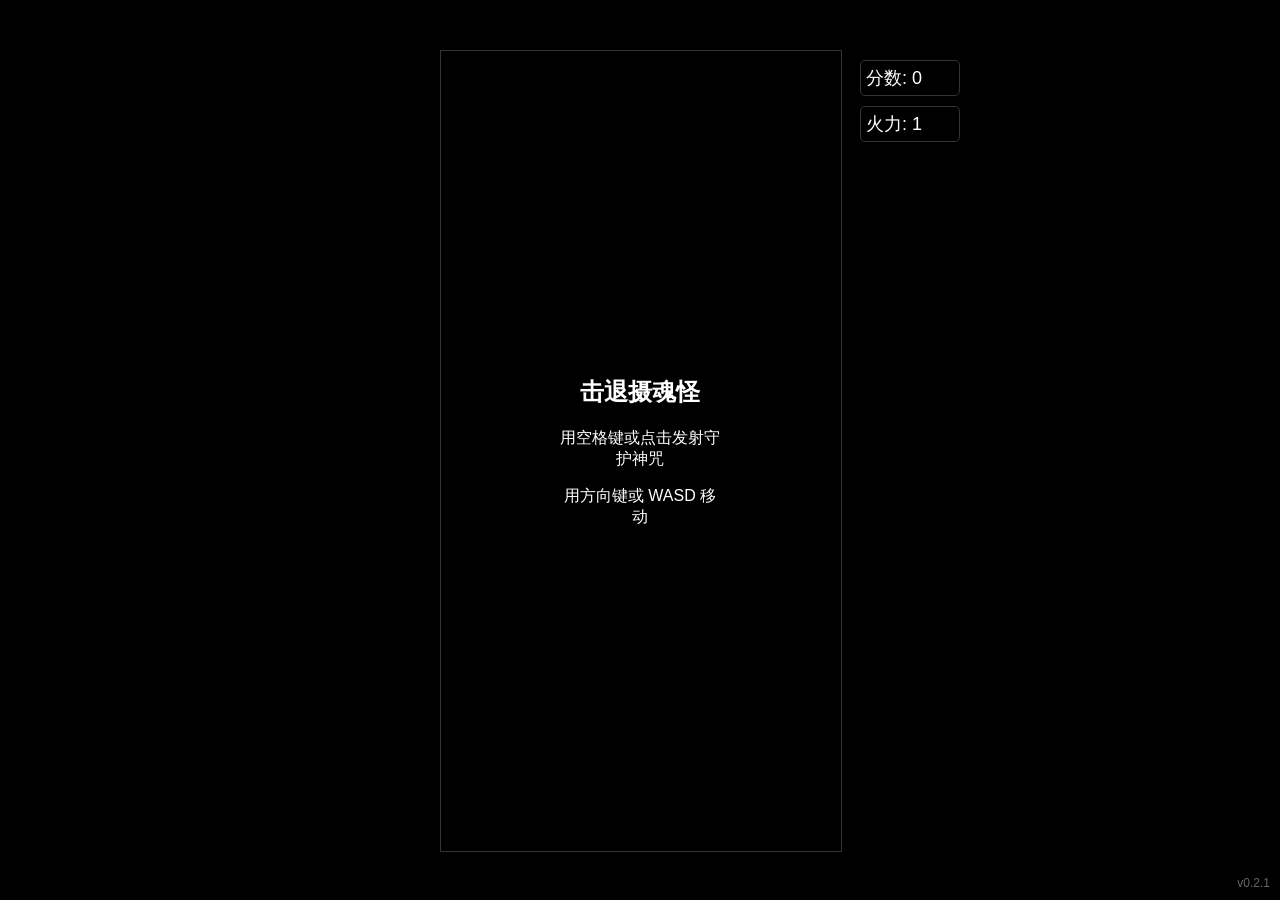
==== commit 1005d307: "tmp(dementor): 重构出 bug，没有信心让 Windsurf + Claude 3.5 Sonnet 独立修好了" ====
--- a/dementor/index.html
+++ b/dementor/index.html
@@ -1,134 +1,109 @@
 <!DOCTYPE html>
-<html>
-
+<html lang="zh">
 <head>
     <meta charset="UTF-8">
     <title>博丽灵梦大战</title>
-    <meta name="viewport" content="width=device-width, initial-scale=1.0, user-scalable=no">
     <link rel="stylesheet" href="https://npm.elemecdn.com/lxgw-wenkai-screen-webfont@1.1.0/style.css" />
     <style>
         body {
             margin: 0;
             overflow: hidden;
+            background: #000;
+            touch-action: none;
+            font-family: "LXGW WenKai Screen", -apple-system, sans-serif;
+            position: fixed;
+            width: 100%;
+            height: 100%;
             display: flex;
             justify-content: center;
             align-items: center;
-            min-height: 100vh;
-            background: #000;
-            font-family: "ZCOOL XiaoWei", system-ui, -apple-system, sans-serif;
         }
 
         #gameContainer {
             position: relative;
-            width: 100vmin;
-            height: 100vmin;
-            max-width: 100vw;
-            max-height: 100vh;
+            width: 400px;
+            height: 800px;
         }
 
-        canvas {
+        #gameCanvas {
+            position: absolute;
+            left: 0;
+            top: 0;
+            background: #000;
+            border: 1px solid #333;
+            z-index: 0;
+        }
+
+        #dementorContainer {
+            position: absolute;
+            left: 0;
+            top: 0;
+            width: 100%;
+            height: 100%;
+            pointer-events: none;
+            z-index: 1;
+        }
+
+        #gameInfo {
+            position: absolute;
+            right: -120px;
+            top: 0;
+            width: 100px;
+            color: #fff;
+            font-size: 18px;
+            text-align: left;
+            z-index: 2;
+        }
+
+        #score, #powerLevel {
+            margin: 10px 0;
+            padding: 5px;
+            background: rgba(0, 0, 0, 0.7);
+            border: 1px solid #333;
+            border-radius: 5px;
+        }
+
+        #startMessage, #gameOver, #difficulty {
             position: absolute;
             top: 50%;
             left: 50%;
             transform: translate(-50%, -50%);
-            width: 100%;
-            height: 100%;
+            background: rgba(0, 0, 0, 0.8);
+            color: #fff;
+            padding: 20px;
+            border-radius: 10px;
+            text-align: center;
+            z-index: 2;
         }
 
-        #gameInfo {
-            position: absolute;
-            right: 10px;
-            top: 10px;
-            color: #fff;
-            font-size: 18px;
-            text-align: right;
-            z-index: 1;
-            display: flex;
-            flex-direction: column;
-            gap: 5px;
+        #gameOver, #difficulty {
+            display: none;
         }
 
-        #score, #powerLevel {
-            padding: 5px 10px;
-            background: rgba(0, 0, 0, 0.7);
-            border: 1px solid #333;
+        button {
+            margin: 10px;
+            padding: 10px 20px;
+            font-size: 16px;
+            cursor: pointer;
+            background: #4CAF50;
+            color: white;
+            border: none;
             border-radius: 5px;
-            white-space: nowrap;
+            font-family: inherit;
         }
 
-        #startMessage {
-            position: absolute;
-            top: 50%;
-            left: 50%;
-            transform: translate(-50%, -50%);
-            color: #fff;
-            font-size: 24px;
-            text-align: center;
-            text-shadow: 2px 2px 4px rgba(0, 0, 0, 0.5);
-            display: flex;
-            flex-direction: column;
-            gap: 20px;
-            background: rgba(0, 0, 0, 0.7);
-            padding: 20px;
-            border-radius: 10px;
-            border: 1px solid #333;
-        }
-
-        #difficulty {
-            position: absolute;
-            top: 50%;
-            left: 50%;
-            transform: translate(-50%, -50%);
-            color: #fff;
-            font-size: 24px;
-            text-align: center;
-            display: none;
-            flex-direction: column;
-            gap: 20px;
-            background: rgba(0, 0, 0, 0.7);
-            padding: 20px;
-            border-radius: 10px;
-            border: 1px solid #333;
-        }
-
-        #gameOver {
-            position: absolute;
-            top: 50%;
-            left: 50%;
-            transform: translate(-50%, -50%);
-            color: #fff;
-            font-size: 24px;
-            text-align: center;
-            display: none;
-            flex-direction: column;
-            gap: 20px;
-            background: rgba(0, 0, 0, 0.7);
-            padding: 20px;
-            border-radius: 10px;
-            border: 1px solid #333;
-        }
-
-        .difficulty-btn, #restartBtn {
-            background: #333;
-            color: #fff;
-            border: none;
-            padding: 10px 20px;
-            font-size: 18px;
-            cursor: pointer;
-            border-radius: 5px;
-            font-family: inherit;
-            transition: background 0.2s;
-        }
-
-        .difficulty-btn:hover, #restartBtn:hover {
-            background: #666;
+        button:hover {
+            background: #45a049;
         }
 
         .dementor {
             position: absolute;
+            transform: translate(-50%, -50%);
+            font-size: 40px;
+            line-height: 1;
+            z-index: 1;
             pointer-events: none;
-            z-index: 1;
-            transform: translate(-50%, -50%);
+            user-select: none;
         }
 
         #version {
@@ -137,628 +112,50 @@
             right: 10px;
             color: #666;
             font-size: 12px;
-        }
-
-        .message {
-            position: absolute;
-            top: 50%;
-            left: 50%;
-            transform: translate(-50%, -50%);
-            text-align: center;
-            color: white;
-            background: rgba(0, 0, 0, 0.8);
-            padding: 20px;
-            border-radius: 10px;
             z-index: 2;
-        }
-
-        .message button {
-            margin: 10px;
-            padding: 10px 20px;
-            font-size: 16px;
-            cursor: pointer;
-            background: #4CAF50;
-            color: white;
-            border: none;
-            border-radius: 5px;
-        }
-
-        .message button:hover {
-            background: #45a049;
         }
     </style>
 </head>
-
 <body>
     <div id="gameContainer">
         <canvas id="gameCanvas"></canvas>
+        <div id="dementorContainer"></div>
         <div id="gameInfo">
             <div id="score">分数: 0</div>
             <div id="powerLevel">火力: 1</div>
         </div>
-        <div id="startMessage" class="message">
-            <h2>选择难度</h2>
-            <button id="easyBtn">简单</button>
-            <button id="normalBtn">普通</button>
-            <button id="hardBtn">困难</button>
+        <div id="startMessage">
+            <h2>击退摄魂怪</h2>
+            <p>用空格键或点击发射守护神咒</p>
+            <p>用方向键或 WASD 移动</p>
+            <div id="difficulty">
+                <button class="difficulty-btn" data-difficulty="1">简单</button>
+                <button class="difficulty-btn" data-difficulty="2">普通</button>
+                <button class="difficulty-btn" data-difficulty="3">困难</button>
+            </div>
         </div>
-        <div id="gameOverMessage" class="message" style="display: none;">
+        <div id="gameOver">
             <h2>游戏结束</h2>
             <p>最终分数: <span id="finalScore">0</span></p>
             <button id="restartBtn">重新开始</button>
         </div>
     </div>
-    <div id="version">v0.1.14</div>
+    <div id="version">v0.2.1</div>
 
-    <script>
-        const canvas = document.getElementById('gameCanvas');
-        const ctx = canvas.getContext('2d');
-        const startMessage = document.getElementById('startMessage');
-        const scoreElement = document.getElementById('score');
-        const powerLevelElement = document.getElementById('powerLevel');
-        const finalScoreElement = document.getElementById('finalScore');
+    <script type="module">
+        import Game from './js/game.js';
+        window.game = new Game();
 
-        let isGameOver = false;
-        let gameStarted = false;
-        let score = 0;
-        let lastSpawnTime = 0;
-        let lastShootTime = 0;
-        let spawnInterval = 1000;  // 默认生成间隔
-        let lastFrameTime = 0;     // 用于计算帧间时间
-        let animationFrameId = null;  // 用于存储 requestAnimationFrame 的 ID
-
-        // 游戏对象
-        let player = {
-            x: canvas.width / 2,
-            y: canvas.height - 100,
-            size: 40,
-            power: 0
-        };
-
-        let dementors = [];
-        let spells = [];
-        let powerUps = [];
-
-        const GAME_WIDTH = 400;
-        const GAME_HEIGHT = Math.min(window.innerHeight, 800);
-
-        function resizeCanvas() {
-            canvas.width = GAME_WIDTH;
-            canvas.height = GAME_HEIGHT;
-            
-            // 更新玩家位置，但保持在水平方向的相对位置
-            const playerXRatio = player.x / GAME_WIDTH;
-            player.x = GAME_WIDTH * playerXRatio;
-            player.y = GAME_HEIGHT - 100;
-        }
-
-        resizeCanvas();
-        window.addEventListener('resize', resizeCanvas);
-
-
-        function updatePlayer() {
-            // 自动发射子弹
-            const now = Date.now();
-            if (now - lastSpellTime > spellCooldown) {
-                for (let i = 0; i < player.power; i++) {
-                    const offset = (i - (player.power - 1) / 2) * 20;  // 多个子弹之间的间距
-                    spells.push({
-                        x: player.x + offset,
-                        y: player.y,
-                        size: 10,
-                        speed: spellSpeed
-                    });
-                }
-                lastSpellTime = now;
-                player.castingSpell = true;
-                setTimeout(() => {
-                    player.castingSpell = false;
-                }, 100);
-            }
-        }
-
-        function updateSpells() {
-            for (let i = spells.length - 1; i >= 0; i--) {
-                const spell = spells[i];
-                spell.y -= spell.speed;
-
-                // 移除超出屏幕的子弹
-                if (spell.y < -spell.size) {
-                    spells.splice(i, 1);
-                    continue;
-                }
-
-                // 绘制子弹
-                const pos = getCanvasPosition(spell.x, spell.y);
-                const scaledSize = spell.size * (canvas.getBoundingClientRect().width / canvas.width);
-                ctx.beginPath();
-                ctx.arc(pos.x, pos.y, scaledSize / 2, 0, Math.PI * 2);
-                ctx.fillStyle = player.castingSpell ? '#fff' : '#f00';
-                ctx.fill();
-            }
-        }
-
-        function updateDementors() {
-            const now = Date.now();
-            
-            // 根据难度调整生成间隔
-            if (now - lastSpawnTime > 2000 / difficulty) {
-                spawnDementor();
-                lastSpawnTime = now;
-            }
-
-            for (let i = dementors.length - 1; i >= 0; i--) {
-                const dementor = dementors[i];
-                dementor.y += dementor.speed;
-
-                // 检查是否被击中
-                for (let j = spells.length - 1; j >= 0; j--) {
-                    const spell = spells[j];
-                    if (checkCollision(spell.x, spell.y, dementor.x, dementor.y, spell.size + dementor.size)) {
-                        spells.splice(j, 1);
-                        dementors.splice(i, 1);
-                        score++;
-                        document.getElementById('score').textContent = '分数: ' + score;
-                        spawnPowerUp(dementor.x, dementor.y);
-                        return;
-                    }
-                }
-
-                // 检查是否撞到玩家
-                if (checkCollision(player.x, player.y, dementor.x, dementor.y, player.size + dementor.size)) {
-                    gameOver();
-                    return;
-                }
-
-                // 检查是否超出屏幕
-                if (dementor.y > canvas.height + dementor.size) {
-                    dementors.splice(i, 1);
-                    continue;
-                }
-
-                // 更新怪物位置
-                const pos = getCanvasPosition(dementor.x, dementor.y);
-                const scaledSize = dementor.size * (canvas.getBoundingClientRect().width / canvas.width);
-                const dementorEl = Array.from(dementorElements)[i];
-                if (dementorEl) {
-                    dementorEl.style.left = pos.x + 'px';
-                    dementorEl.style.top = pos.y + 'px';
-                    dementorEl.style.fontSize = scaledSize + 'px';
-                }
-            }
-        }
-
-        function updatePowerUps() {
-            for (let i = powerUps.length - 1; i >= 0; i--) {
-                const powerUp = powerUps[i];
-                powerUp.y += powerUp.speed;
-
-                // 检查是否被收集
-                if (checkCollision(player.x, player.y, powerUp.x, powerUp.y, player.size + powerUp.size)) {
-                    if (powerUp.type === 'score') {
-                        score += 3;
-                        document.getElementById('score').textContent = '分数: ' + score;
-                    } else if (powerUp.type === 'power') {
-                        player.power = Math.min(player.power + 1, 10);
-                        document.getElementById('powerLevel').textContent = '火力: ' + player.power;
-                    }
-                    powerUps.splice(i, 1);
-                    continue;
-                }
-
-                // 检查是否超出屏幕
-                if (powerUp.y > canvas.height + powerUp.size) {
-                    powerUps.splice(i, 1);
-                    continue;
-                }
-
-                drawPowerUp(powerUp);
-            }
-        }
-
-        function gameLoop() {
-            const now = Date.now();
-            deltaTime = now - lastFrameTime;
-            lastFrameTime = now;
-
-            clearCanvas();
-            clearDementors();
-
-            if (gameState === 'playing') {
-                updatePlayer();
-                updateSpells();
-                updateDementors();
-                updatePowerUps();
-                drawWizard(player.x, player.y, player.size, player.castingSpell);
-            }
-
-            requestAnimationFrame(gameLoop);
-        }
-
-        // 游戏状态变量
-        const maxPower = 10;
-        const dementorElements = new Set();
-        const spellCooldown = 200;  // 发射间隔（毫秒）
-        let spellSpeed = 5;  // 子弹速度
-
-        let lastFrameTime = Date.now();
-        let gameStarted = false;
-        let isGameOver = false;
-        let score = 0;
-        let dementors = [];
-        let spells = [];
-        let powerUps = [];
-        let lastSpawnTime = Date.now();
-        let lastSpellTime = 0;
-        let difficulty = 2;  // 默认中等难度
-        let player = {
-            x: canvas.width / 2,
-            y: canvas.height - 50,
-            size: 30,
-            power: 1,
-            castingSpell: false
-        };
-
-        // 设置画布大小
-        function resizeCanvas() {
-            const container = document.getElementById('gameContainer');
-            canvas.width = container.clientWidth;
-            canvas.height = container.clientHeight;
-            // 重新设置玩家位置
-            player.x = canvas.width / 2;
-            player.y = canvas.height - 50;
-        }
-
-        resizeCanvas();
-        window.addEventListener('resize', resizeCanvas);
-
-        function spawnDementor() {
-            const speed = difficulty;  // 根据难度调整速度
-            const size = Math.random() * 10 + 20;
-            const x = Math.random() * (canvas.width - size);
-            
-            dementors.push({
-                x: x,
-                y: -size,
-                size: size,
-                speed: speed
+        // 等待 DOM 加载完成
+        document.addEventListener('DOMContentLoaded', () => {
+            // 设置难度按钮的事件监听
+            document.querySelectorAll('.difficulty-btn').forEach(btn => {
+                btn.addEventListener('click', () => {
+                    const difficulty = parseInt(btn.dataset.difficulty);
+                    window.game.setDifficulty(difficulty);
+                });
             });
-
-            const dementorEl = document.createElement('div');
-            dementorEl.className = 'dementor';
-            dementorEl.textContent = '👻';
-            document.body.appendChild(dementorEl);
-            dementorElements.add(dementorEl);
-        }
-
-        function drawWizard(x, y, size, castingSpell) {
-            ctx.save();
-            
-            // 绘制红白蝴蝶结（移到头上）
-            const bowSize = size/4;
-            // 红色部分
-            ctx.fillStyle = '#f00';
-            ctx.beginPath();
-            ctx.ellipse(x - bowSize/2, y - size*0.8, bowSize/2, bowSize/4, Math.PI/4, 0, Math.PI * 2);
-            ctx.fill();
-            ctx.beginPath();
-            ctx.ellipse(x + bowSize/2, y - size*0.8, bowSize/2, bowSize/4, -Math.PI/4, 0, Math.PI * 2);
-            ctx.fill();
-            // 白色中心
-            ctx.fillStyle = '#fff';
-            ctx.beginPath();
-            ctx.arc(x, y - size*0.8, bowSize/4, 0, Math.PI * 2);
-            ctx.fill();
-            
-            // 绘制裙子（红色）
-            ctx.fillStyle = '#f00';
-            ctx.beginPath();
-            ctx.moveTo(x, y - size/2);
-            ctx.lineTo(x - size/2, y + size/2);
-            ctx.lineTo(x + size/2, y + size/2);
-            ctx.closePath();
-            ctx.fill();
-
-            // 绘制白色围裙
-            ctx.fillStyle = '#fff';
-            ctx.beginPath();
-            ctx.moveTo(x, y - size/3);
-            ctx.lineTo(x - size/3, y + size/3);
-            ctx.lineTo(x + size/3, y + size/3);
-            ctx.closePath();
-            ctx.fill();
-
-            // 绘制头部（白色）
-            ctx.fillStyle = '#fff';
-            ctx.beginPath();
-            ctx.arc(x, y - size/2, size/3, 0, Math.PI * 2);
-            ctx.fill();
-
-            // 绘制黑色长发
-            ctx.fillStyle = '#000';
-            ctx.beginPath();
-            ctx.arc(x, y - size/2, size/3 + 2, Math.PI * 0.2, Math.PI * 0.8, true);
-            ctx.fill();
-
-            // 绘制袖子
-            ctx.fillStyle = '#f00';
-            // 左袖
-            ctx.beginPath();
-            ctx.ellipse(x - size/2, y, size/4, size/6, Math.PI/4, 0, Math.PI * 2);
-            ctx.fill();
-            // 右袖
-            ctx.beginPath();
-            ctx.ellipse(x + size/2, y, size/4, size/6, -Math.PI/4, 0, Math.PI * 2);
-            ctx.fill();
-
-            // 显示碰撞区域
-            ctx.strokeStyle = 'rgba(255, 0, 0, 0.5)';
-            ctx.beginPath();
-            ctx.arc(x, y, size/6, 0, Math.PI * 2);
-            ctx.stroke();
-
-            ctx.restore();
-        }
-
-        function startGame() {
-            gameStarted = true;
-            isGameOver = false;
-            score = 0;
-            document.getElementById('score').textContent = '分数: ' + score;
-            document.getElementById('startMessage').style.display = 'none';
-            document.getElementById('gameOverMessage').style.display = 'none';
-            dementors = [];
-            spells = [];
-            powerUps = [];
-            // 清除所有怪物元素
-            clearDementors();
-            player = {
-                x: canvas.width / 2,
-                y: canvas.height - 50,
-                size: 30,
-                power: 1,
-                castingSpell: false
-            };
-            updatePowerLevel();
-            lastSpawnTime = Date.now();
-            lastShootTime = Date.now();
-            lastFrameTime = 0;  // 重置帧时间
-            if (animationFrameId) {
-                cancelAnimationFrame(animationFrameId);  // 取消之前的动画帧
-            }
-            gameLoop();  // 开始新的游戏循环
-            startDementorSpawn();
-        }
-
-        function gameOver() {
-            isGameOver = true;
-            gameStarted = false;
-            finalScoreElement.textContent = score;
-            document.getElementById('gameOverMessage').style.display = 'flex';
-            document.getElementById('startMessage').style.display = 'none';
-            // 清除怪物生成定时器
-            if (window.spawnInterval) {
-                clearInterval(window.spawnInterval);
-            }
-            // 清除所有怪物元素
-            clearDementors();
-            if (animationFrameId) {
-                cancelAnimationFrame(animationFrameId);  // 取消动画帧
-            }
-        }
-
-        function restart() {
-            document.getElementById('gameOverMessage').style.display = 'none';
-            document.getElementById('startMessage').style.display = 'flex';
-            // 清除所有怪物元素
-            clearDementors();
-            if (animationFrameId) {
-                cancelAnimationFrame(animationFrameId);  // 取消动画帧
-            }
-            lastFrameTime = 0;  // 重置帧时间
-        }
-
-        function startDementorSpawn() {
-            // 清除可能存在的旧定时器
-            if (window.spawnInterval) {
-                clearInterval(window.spawnInterval);
-            }
-            
-            // 设置新的定时器
-            window.spawnInterval = setInterval(() => {
-                if (!isGameOver && gameStarted) {
-                    // 根据难度生成怪物
-                    for (let i = 0; i < 2; i++) {
-                        spawnDementor();
-                    }
-                }
-            }, 1000); // 每秒生成一波
-        }
-
-        function getCanvasPosition(x, y) {
-            const rect = canvas.getBoundingClientRect();
-            const scaleX = canvas.width / rect.width;
-            const scaleY = canvas.height / rect.height;
-            return {
-                x: rect.left + (x / scaleX),
-                y: rect.top + (y / scaleY)
-            };
-        }
-
-        function handleMove(screenX) {
-            if (!isGameOver && gameStarted) {
-                const canvasX = getCanvasX(screenX);
-                player.x = Math.max(player.size / 2, Math.min(GAME_WIDTH - player.size / 2, canvasX));
-            }
-        }
-
-        // 触摸事件处理
-        canvas.addEventListener('touchstart', (e) => {
-            e.preventDefault();
-            if (!gameStarted) {
-                document.getElementById('startMessage').style.display = 'flex';
-            }
-            const touch = e.touches[0];
-            handleMove(touch.clientX);
-        }, { passive: false });
-
-        canvas.addEventListener('touchmove', (e) => {
-            e.preventDefault();
-            const touch = e.touches[0];
-            handleMove(touch.clientX);
-        }, { passive: false });
-
-        canvas.addEventListener('touchend', (e) => {
-            e.preventDefault();
-        }, { passive: false });
-
-        // 鼠标事件处理
-        canvas.addEventListener('mousemove', (e) => {
-            if (!isGameOver && gameStarted) {
-                handleMove(e.clientX);
-            }
         });
-
-        canvas.addEventListener('click', (e) => {
-            if (!gameStarted) {
-                document.getElementById('startMessage').style.display = 'flex';
-            }
-        });
-
-        // 游戏难度设置
-        let difficulty = 2;  // 默认中等难度
-        const easyBtn = document.getElementById('easyBtn');
-        const normalBtn = document.getElementById('normalBtn');
-        const hardBtn = document.getElementById('hardBtn');
-
-        easyBtn.addEventListener('click', () => {
-            difficulty = 1;
-            startGame();
-            gameStarted = true;
-        });
-
-        normalBtn.addEventListener('click', () => {
-            difficulty = 2;
-            startGame();
-            gameStarted = true;
-        });
-
-        hardBtn.addEventListener('click', () => {
-            difficulty = 3;
-            startGame();
-            gameStarted = true;
-        });
-
-        function spawnDementor() {
-            const speed = difficulty;  // 根据难度调整速度
-            const size = Math.random() * 10 + 20;
-            const x = Math.random() * (canvas.width - size);
-            
-            dementors.push({
-                x: x,
-                y: -size,
-                size: size,
-                speed: speed
-            });
-
-            const dementorEl = document.createElement('div');
-            dementorEl.className = 'dementor';
-            dementorEl.textContent = '👻';
-            document.body.appendChild(dementorEl);
-            dementorElements.add(dementorEl);
-        }
-
-        function clearDementors() {
-            // 清除所有 dementor 元素
-            dementorElements.forEach(el => el.remove());
-            dementorElements.clear();
-        }
-
-        function getCanvasX(screenX) {
-            const rect = canvas.getBoundingClientRect();
-            const scale = GAME_WIDTH / rect.width;
-            return (screenX - rect.left) * scale;
-        }
-
-        function drawPowerUp(powerUp) {
-            const pos = getCanvasPosition(powerUp.x, powerUp.y);
-            const scaledSize = powerUp.size * (canvas.getBoundingClientRect().width / canvas.width);
-            
-            const powerUpEl = document.createElement('div');
-            powerUpEl.className = 'dementor';  // 复用怪物的样式
-            powerUpEl.style.left = pos.x + 'px';
-            powerUpEl.style.top = pos.y + 'px';
-            powerUpEl.style.fontSize = scaledSize + 'px';
-            powerUpEl.textContent = powerUp.emoji;
-            document.body.appendChild(powerUpEl);
-            dementorElements.add(powerUpEl);
-        }
-
-        function checkCollision(x1, y1, x2, y2, distance) {
-            if (arguments.length === 5) {
-                // 主角的碰撞检测（保持小范围）
-                const actualDistance = distance / 3;
-                return Math.hypot(x1 - x2, y1 - y2) < actualDistance;
-            } else {
-                // 怪物的碰撞检测（与显示大小接近）
-                const obj1 = arguments[0];
-                const obj2 = arguments[1];
-                const dx = obj1.x - obj2.x;
-                const dy = obj1.y - obj2.y;
-                return Math.hypot(dx, dy) < obj1.size/2;
-            }
-        }
-
-        function clearCanvas() {
-            ctx.clearRect(0, 0, canvas.width, canvas.height);
-        }
-
-        restartBtn.addEventListener('click', restart);
-
-        let gameState = 'start';
-        let deltaTime = 0;
-
-        function startGame() {
-            gameState = 'playing';
-            player = {
-                x: canvas.width / 2,
-                y: canvas.height - 50,
-                size: 30,
-                power: 1,
-                castingSpell: false
-            };
-            score = 0;
-            spells = [];
-            dementors = [];
-            powerUps = [];
-            lastSpawnTime = Date.now();
-            document.getElementById('score').textContent = '分数: ' + score;
-            document.getElementById('powerLevel').textContent = '火力: ' + player.power;
-            document.getElementById('startMessage').style.display = 'none';
-            document.getElementById('gameOverMessage').style.display = 'none';
-        }
-
-        function gameLoop() {
-            const now = Date.now();
-            deltaTime = now - lastFrameTime;
-            lastFrameTime = now;
-
-            clearCanvas();
-            clearDementors();
-
-            if (gameState === 'playing') {
-                updatePlayer();
-                updateSpells();
-                updateDementors();
-                updatePowerUps();
-                drawWizard(player.x, player.y, player.size, player.castingSpell);
-            }
-
-            requestAnimationFrame(gameLoop);
-        }
-
-        gameLoop();
     </script>
 </body>
-
 </html>
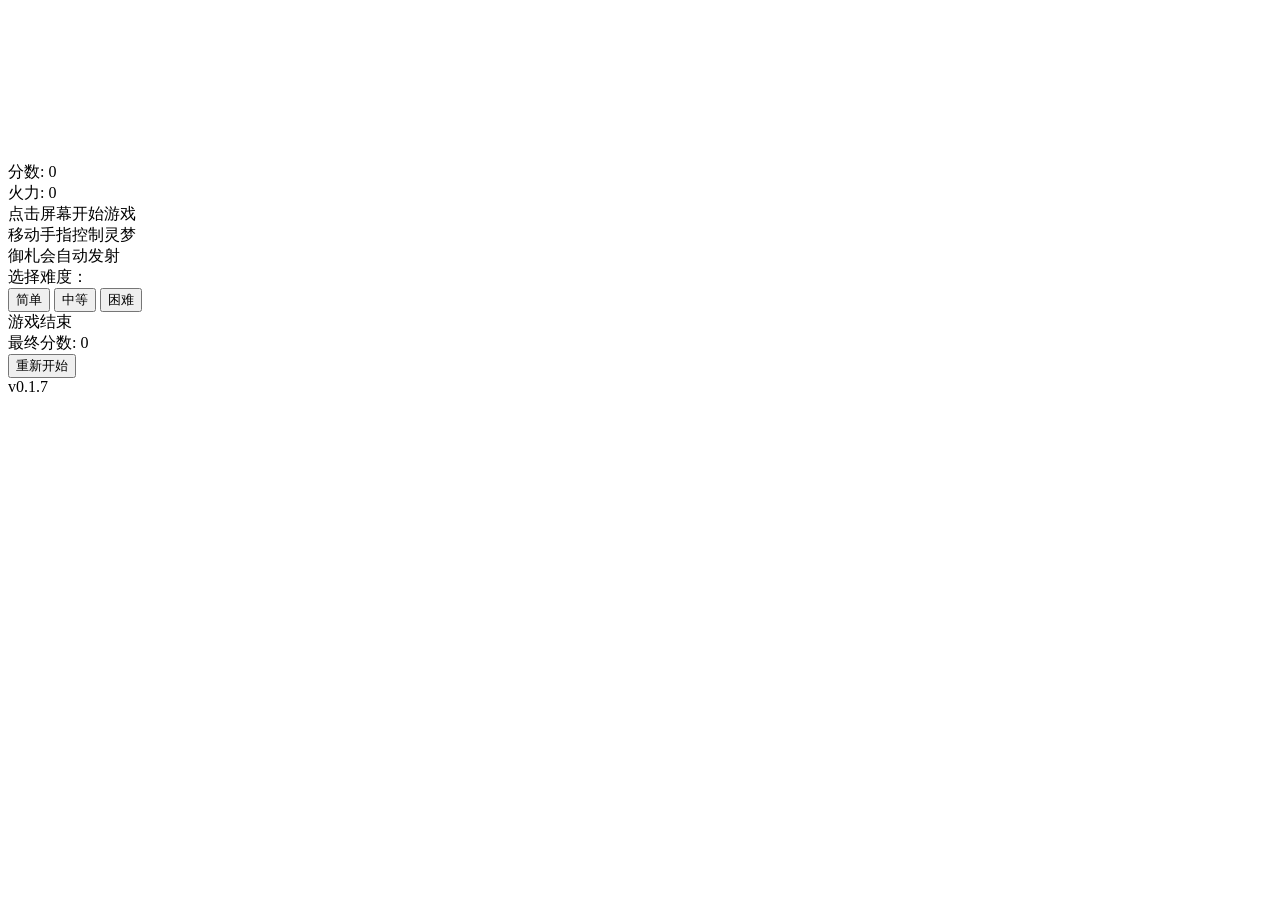
==== commit 09a88008: "tmp(dementor): VS Code + GitHub Copilot + GPT 4o：很抱歉，响应达到了长度限制。请改述你的提示。此外，在「Copilot 编辑」界面点「完成」，会清除历史" ====
--- a/dementor/index.html
+++ b/dementor/index.html
@@ -1,161 +1,40 @@
 <!DOCTYPE html>
-<html lang="zh">
+<html>
+
 <head>
     <meta charset="UTF-8">
     <title>博丽灵梦大战</title>
     <link rel="stylesheet" href="https://npm.elemecdn.com/lxgw-wenkai-screen-webfont@1.1.0/style.css" />
-    <style>
-        body {
-            margin: 0;
-            overflow: hidden;
-            background: #000;
-            touch-action: none;
-            font-family: "LXGW WenKai Screen", -apple-system, sans-serif;
-            position: fixed;
-            width: 100%;
-            height: 100%;
-            display: flex;
-            justify-content: center;
-            align-items: center;
-        }
+    <link rel="stylesheet" href="styles.css" />
+</head>
 
-        #gameContainer {
-            position: relative;
-            width: 400px;
-            height: 800px;
-        }
-
-        #gameCanvas {
-            position: absolute;
-            left: 0;
-            top: 0;
-            background: #000;
-            border: 1px solid #333;
-            z-index: 0;
-        }
-
-        #dementorContainer {
-            position: absolute;
-            left: 0;
-            top: 0;
-            width: 100%;
-            height: 100%;
-            pointer-events: none;
-            z-index: 1;
-        }
-
-        #gameInfo {
-            position: absolute;
-            right: -120px;
-            top: 0;
-            width: 100px;
-            color: #fff;
-            font-size: 18px;
-            text-align: left;
-            z-index: 2;
-        }
-
-        #score, #powerLevel {
-            margin: 10px 0;
-            padding: 5px;
-            background: rgba(0, 0, 0, 0.7);
-            border: 1px solid #333;
-            border-radius: 5px;
-        }
-
-        #startMessage, #gameOver, #difficulty {
-            position: absolute;
-            top: 50%;
-            left: 50%;
-            transform: translate(-50%, -50%);
-            background: rgba(0, 0, 0, 0.8);
-            color: #fff;
-            padding: 20px;
-            border-radius: 10px;
-            text-align: center;
-            z-index: 2;
-        }
-
-        #gameOver, #difficulty {
-            display: none;
-        }
-
-        button {
-            margin: 10px;
-            padding: 10px 20px;
-            font-size: 16px;
-            cursor: pointer;
-            background: #4CAF50;
-            color: white;
-            border: none;
-            border-radius: 5px;
-            font-family: inherit;
-        }
-
-        button:hover {
-            background: #45a049;
-        }
-
-        .dementor {
-            position: absolute;
-            transform: translate(-50%, -50%);
-            font-size: 40px;
-            line-height: 1;
-            z-index: 1;
-            pointer-events: none;
-            user-select: none;
-        }
-
-        #version {
-            position: fixed;
-            bottom: 10px;
-            right: 10px;
-            color: #666;
-            font-size: 12px;
-            z-index: 2;
-        }
-    </style>
-</head>
 <body>
     <div id="gameContainer">
         <canvas id="gameCanvas"></canvas>
-        <div id="dementorContainer"></div>
         <div id="gameInfo">
             <div id="score">分数: 0</div>
-            <div id="powerLevel">火力: 1</div>
+            <div id="powerLevel">火力: 0</div>
         </div>
         <div id="startMessage">
-            <h2>击退摄魂怪</h2>
-            <p>用空格键或点击发射守护神咒</p>
-            <p>用方向键或 WASD 移动</p>
-            <div id="difficulty">
-                <button class="difficulty-btn" data-difficulty="1">简单</button>
-                <button class="difficulty-btn" data-difficulty="2">普通</button>
-                <button class="difficulty-btn" data-difficulty="3">困难</button>
-            </div>
+            点击屏幕开始游戏<br>
+            移动手指控制灵梦<br>
+            御札会自动发射
+        </div>
+        <div id="difficulty">
+            选择难度：<br>
+            <button class="difficulty-btn" data-difficulty="1">简单</button>
+            <button class="difficulty-btn" data-difficulty="2">中等</button>
+            <button class="difficulty-btn" data-difficulty="3">困难</button>
         </div>
         <div id="gameOver">
-            <h2>游戏结束</h2>
-            <p>最终分数: <span id="finalScore">0</span></p>
+            游戏结束<br>
+            最终分数: <span id="finalScore">0</span><br>
             <button id="restartBtn">重新开始</button>
         </div>
     </div>
-    <div id="version">v0.2.1</div>
+    <div id="version">v0.1.7</div>
 
-    <script type="module">
-        import Game from './js/game.js';
-        window.game = new Game();
+    <script src="game.js"></script>
+</body>
 
-        // 等待 DOM 加载完成
-        document.addEventListener('DOMContentLoaded', () => {
-            // 设置难度按钮的事件监听
-            document.querySelectorAll('.difficulty-btn').forEach(btn => {
-                btn.addEventListener('click', () => {
-                    const difficulty = parseInt(btn.dataset.difficulty);
-                    window.game.setDifficulty(difficulty);
-                });
-            });
-        });
-    </script>
-</body>
 </html>
